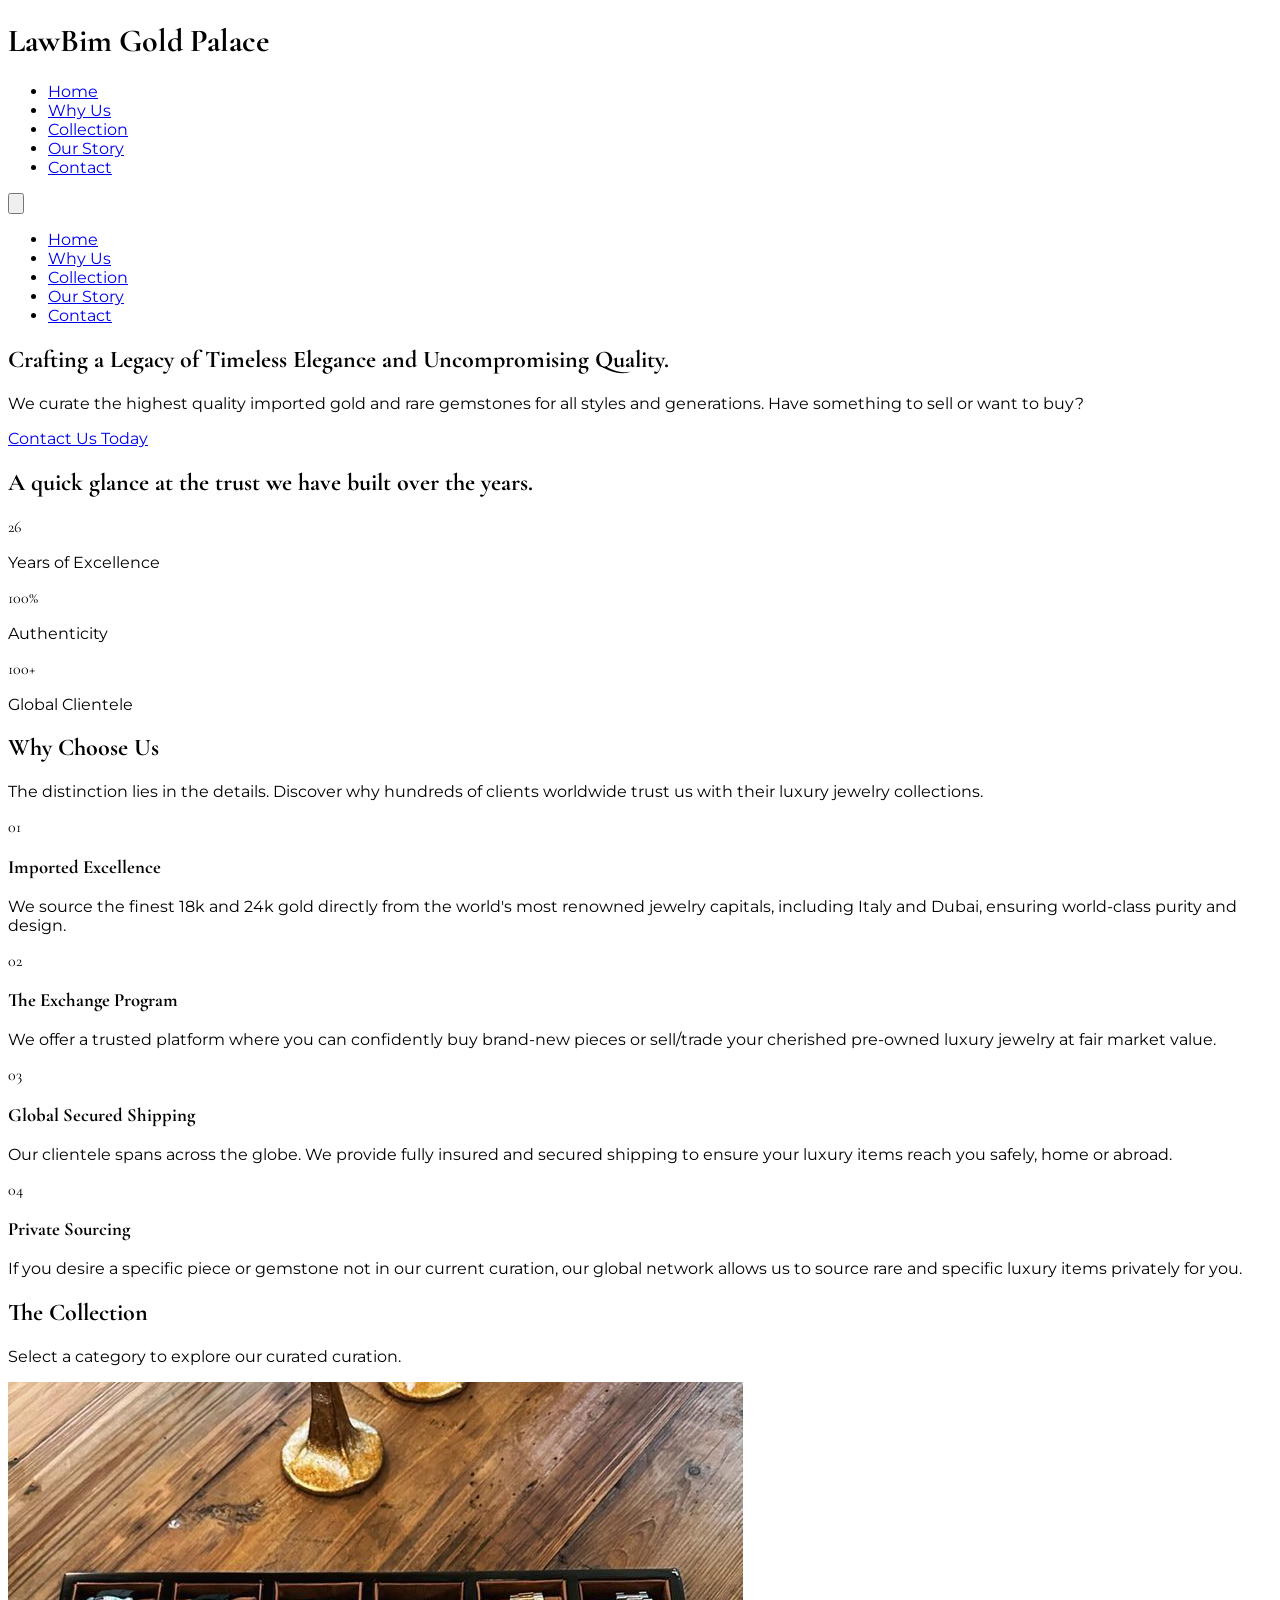
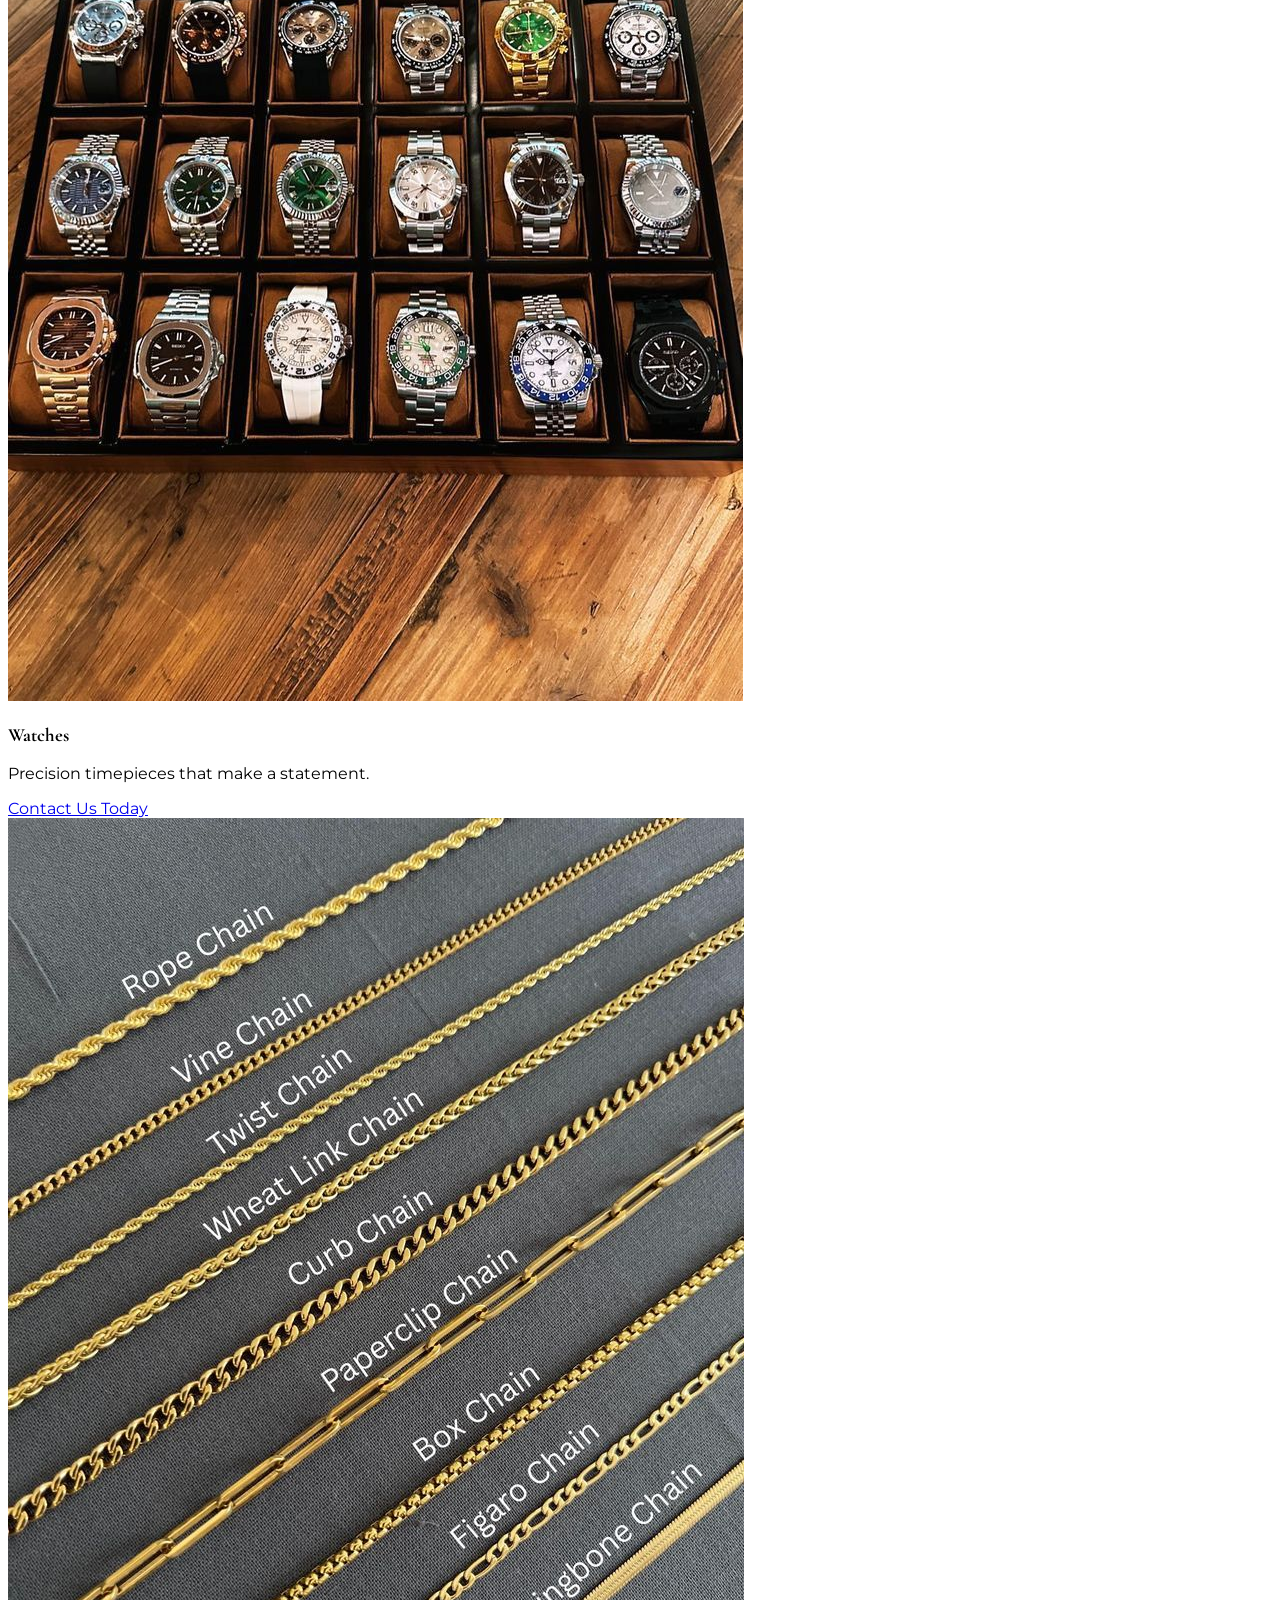
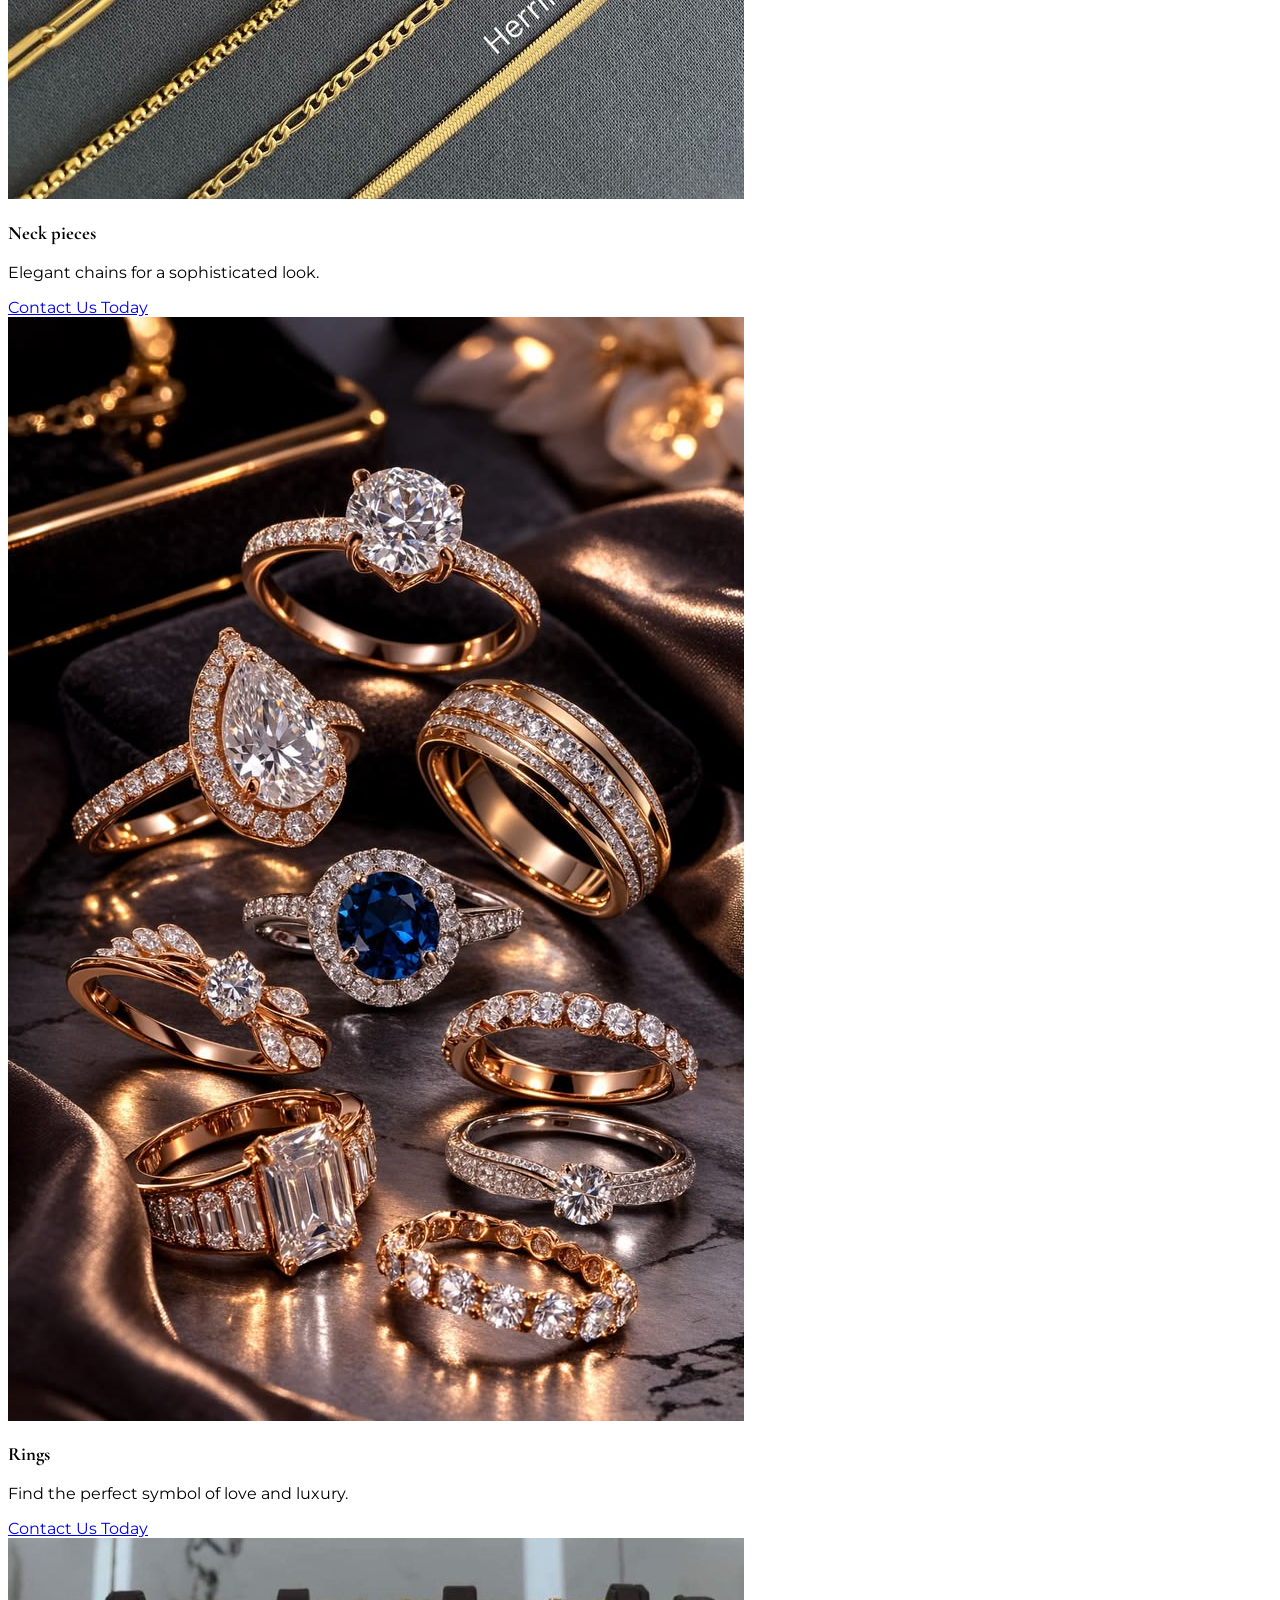
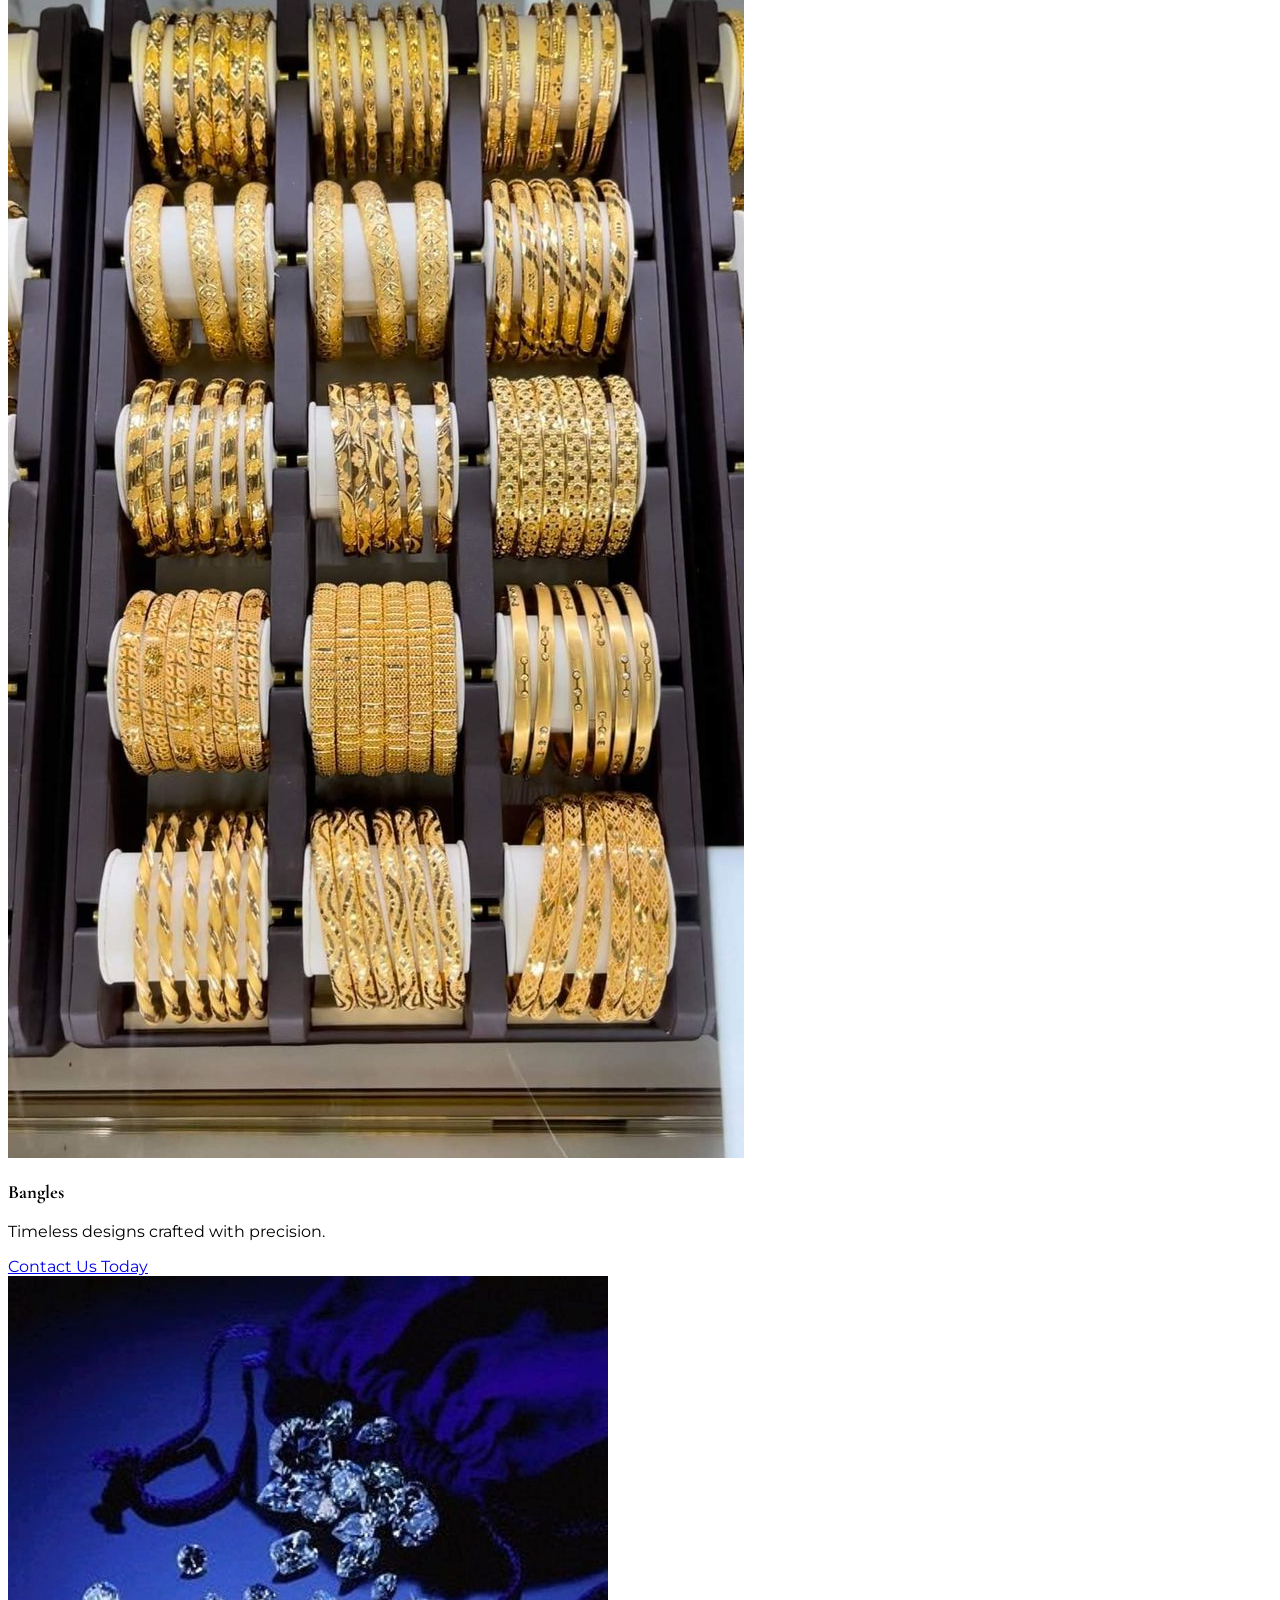
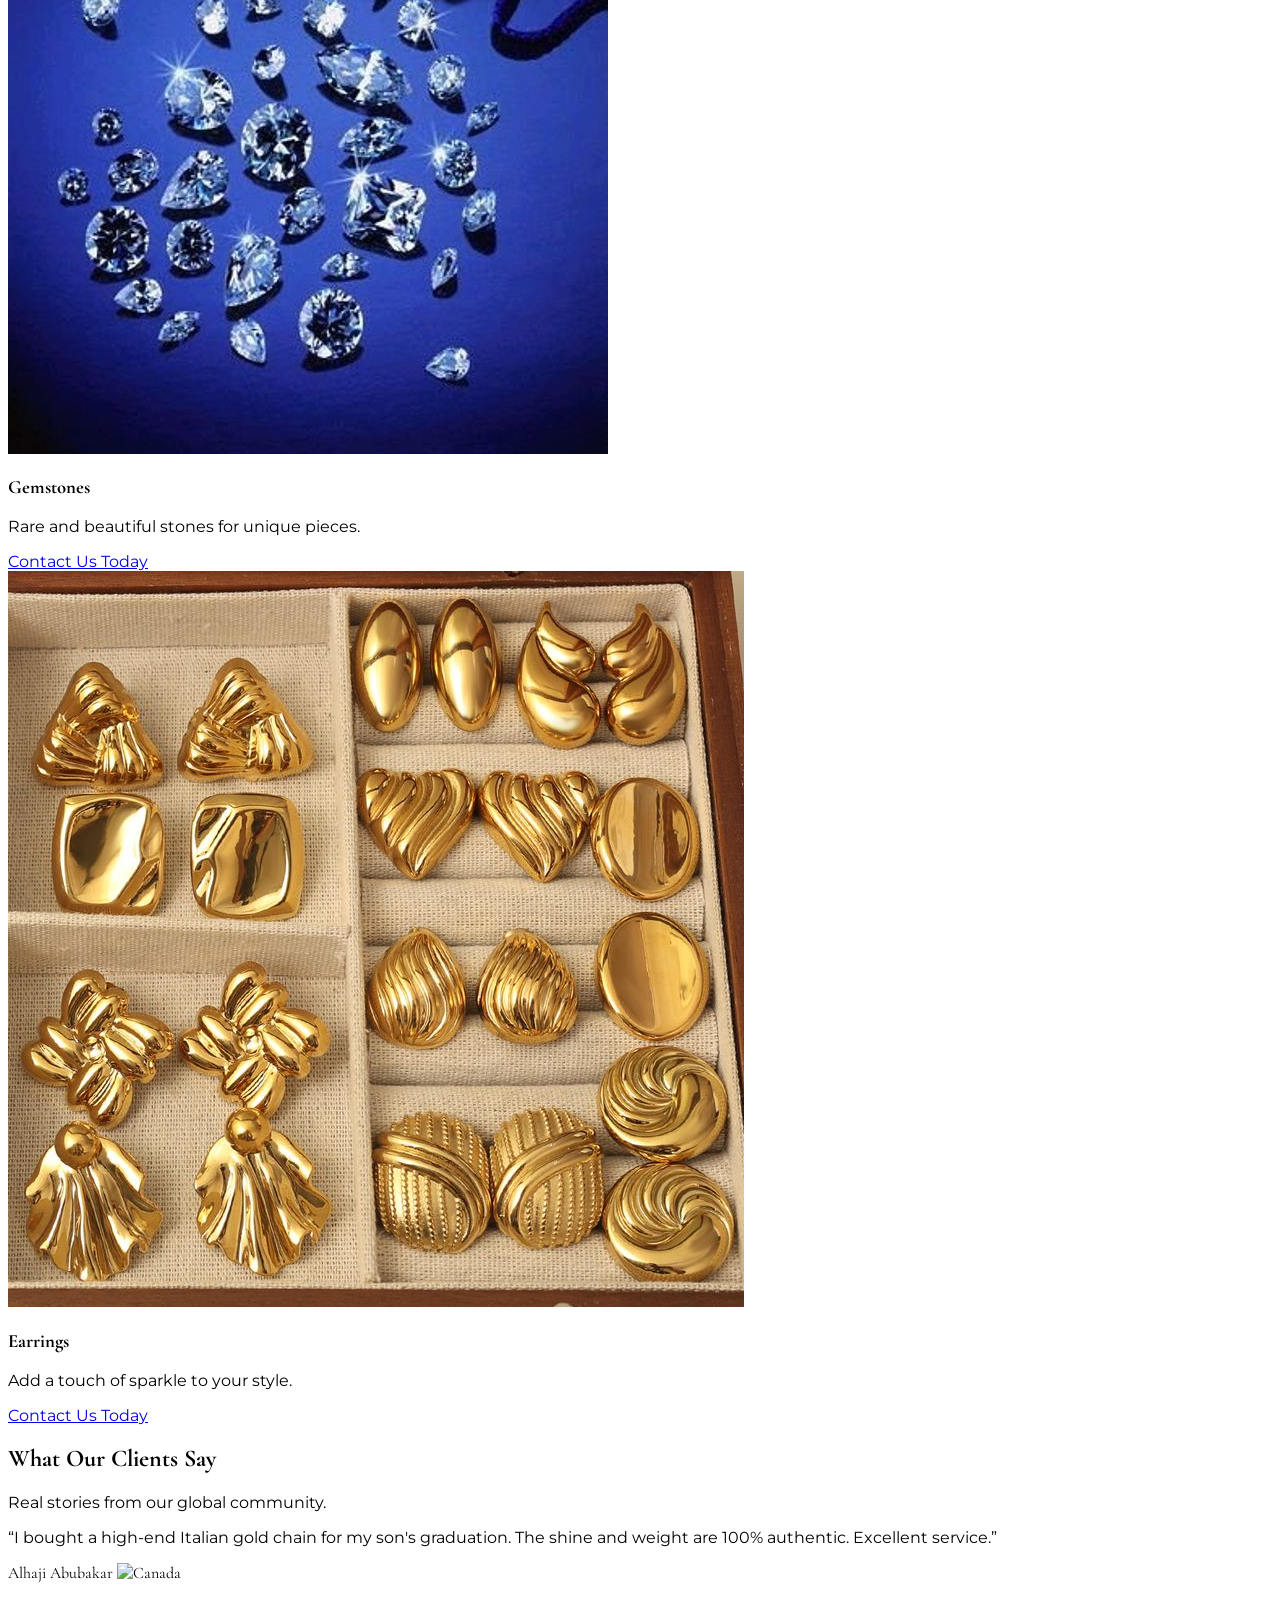
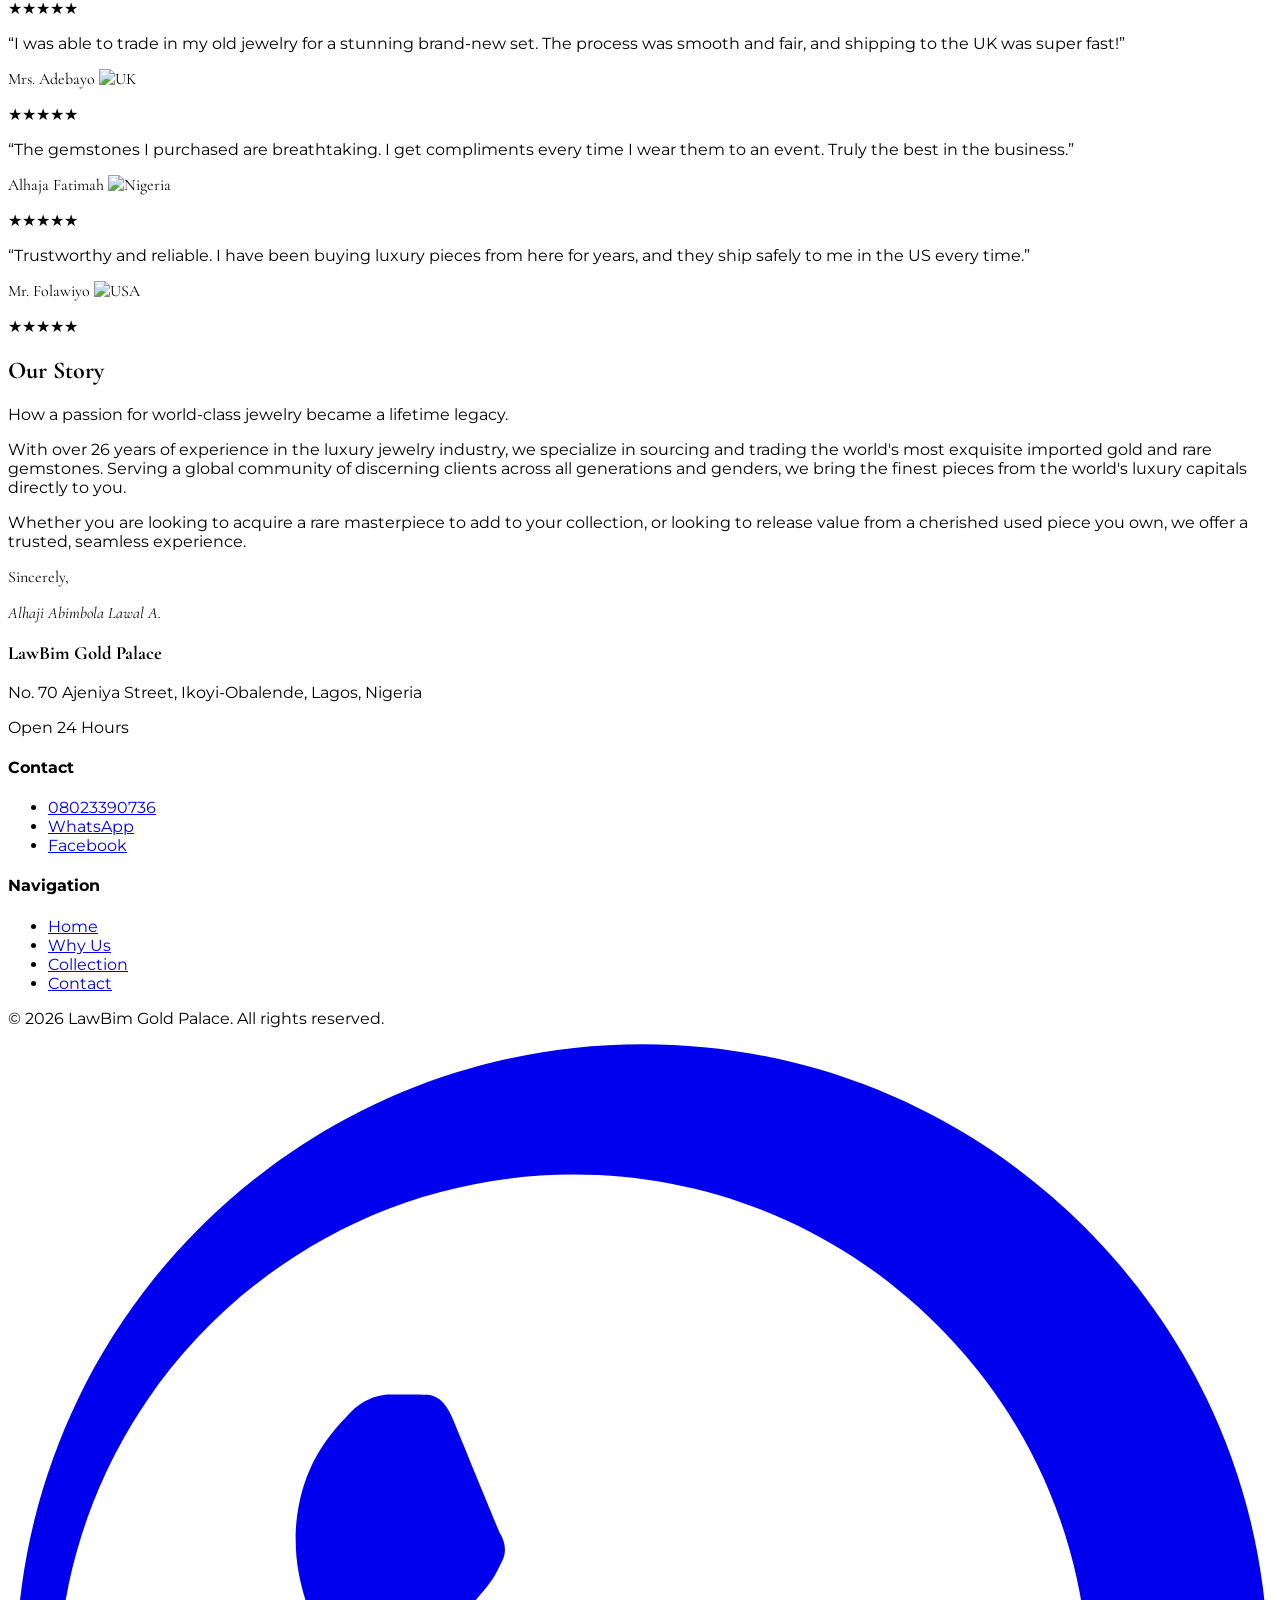
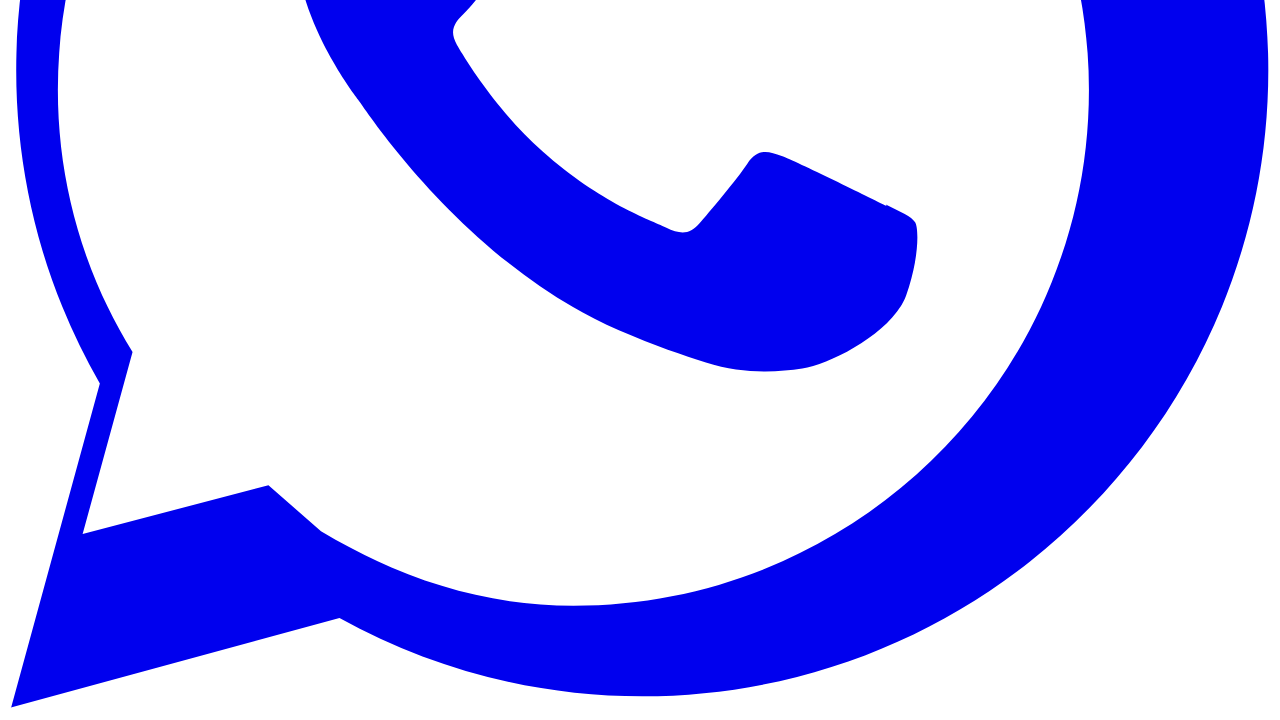
==== index.html @ e9ab157c "Launch version of LawBim Gold Palace" ====
<!DOCTYPE html>
<html lang="en" class="scroll-smooth">
<head>
    <meta charset="UTF-8">
    <meta name="viewport" content="width=device-width, initial-scale=1.0">
    <meta name="description" content="LawBim Gold Palace - Premium Luxury Jewelry. Sourcing and trading the world's most exquisite imported gold and rare gemstones.">
    <title>LawBim Gold Palace - Premium Jewelry</title>
    
    <!-- Tailwind CSS CDN -->
    <script src="https://cdn.tailwindcss.com"></script>
    
    <!-- Google Fonts -->
    <link rel="preconnect" href="https://fonts.googleapis.com">
    <link rel="preconnect" href="https://fonts.gstatic.com" crossorigin>
    <link href="https://fonts.googleapis.com/css2?family=Cormorant+Garamond:ital,wght@0,400;0,600;0,700;1,400&family=Montserrat:wght@300;400;600;700&display=swap" rel="stylesheet">
    
    <!-- Custom Tailwind Configuration -->
    <script>
        tailwind.config = {
            theme: {
                extend: {
                    colors: {
                        'luxury-gold': '#d4af37',
                        'luxury-gold-dark': '#b5942e',
                        'luxury-emerald': '#064e3b',
                        'luxury-obsidian': '#0a0a0a',
                        'luxury-cream': '#fdfbf7',
                        'luxury-charcoal': '#1a1a1a',
                    },
                    fontFamily: {
                        'heading': ['Cormorant Garamond', 'serif'],
                        'body': ['Montserrat', 'sans-serif'],
                    },
                }
            }
        }
    </script>
    
    <style>
        .font-heading { font-family: 'Cormorant Garamond', serif; }
        .font-body { font-family: 'Montserrat', sans-serif; }
        .signature {
            font-family: 'Cormorant Garamond', serif;
            font-style: italic;
        }
    </style>
    <link rel="stylesheet" href="index.css">
</head>
<body class="font-body bg-luxury-cream text-gray-900 overflow-x-hidden">

    <!-- Header -->
    <header id="main-header" class="fixed w-full top-0 z-50 bg-luxury-obsidian/90 backdrop-blur-md border-b border-luxury-gold/10 transition-all duration-300">
        <div class="max-width-7xl mx-auto px-6 py-4 flex justify-between items-center">
            <h1 class="font-heading text-2xl md:text-3xl font-bold text-luxury-gold tracking-wider">LawBim Gold Palace</h1>
            
            <nav class="hidden md:block">
                <ul class="flex gap-8 text-sm uppercase tracking-widest text-gray-300">
                    <li><a href="#hero" class="hover:text-luxury-gold transition-colors">Home</a></li>
                    <li><a href="#why-choose-us" class="hover:text-luxury-gold transition-colors">Why Us</a></li>
                    <li><a href="#categories" class="hover:text-luxury-gold transition-colors">Collection</a></li>
                    <li><a href="#story" class="hover:text-luxury-gold transition-colors">Our Story</a></li>
                    <li><a href="contact.html" class="hover:text-luxury-gold transition-colors">Contact</a></li>
                </ul>
            </nav>
            
            <!-- Mobile Menu Button -->
            <button id="mobile-menu-toggle" class="md:hidden text-white focus:outline-none">
                <svg class="w-6 h-6" fill="none" stroke="currentColor" viewBox="0 0 24 24"><path stroke-linecap="round" stroke-linejoin="round" stroke-width="2" d="M4 6h16M4 12h16M4 18h16"></path></svg>
            </button>
        </div>
        
        <!-- Mobile Navigation -->
        <nav id="mobile-nav" class="hidden md:hidden bg-luxury-obsidian border-b border-luxury-gold/10">
            <ul class="flex flex-col items-center gap-6 py-6 text-sm uppercase tracking-widest text-gray-300">
                <li><a href="#hero" class="hover:text-luxury-gold transition-colors">Home</a></li>
                <li><a href="#why-choose-us" class="hover:text-luxury-gold transition-colors">Why Us</a></li>
                <li><a href="#categories" class="hover:text-luxury-gold transition-colors">Collection</a></li>
                <li><a href="#story" class="hover:text-luxury-gold transition-colors">Our Story</a></li>
                <li><a href="contact.html" class="hover:text-luxury-gold transition-colors">Contact</a></li>
            </ul>
        </nav>
    </header>

    <main>
        <!-- SECTION 1 — HERO SECTION -->
        <section id="hero" class="relative h-screen flex items-center justify-center text-center px-6 overflow-hidden">
            <div class="absolute inset-0 bg-[url('images/heropicture2.jpg')] bg-cover bg-center"></div>
            <div class="absolute inset-0 bg-black/50"></div>
            
            <div class="relative z-10 max-w-4xl mx-auto">
                <h2 class="font-heading text-3xl md:text-4xl lg:text-5xl font-bold text-white mb-6 leading-tight">
                    Crafting a Legacy of Timeless Elegance and Uncompromising Quality.
                </h2>
                <p class="text-lg text-gray-300 mb-8 font-light max-w-2xl mx-auto">
                    We curate the highest quality imported gold and rare gemstones for all styles and generations. Have something to sell or want to buy?
                </p>
                <a href="contact.html" class="inline-block bg-luxury-gold hover:bg-luxury-gold-dark text-black font-semibold uppercase tracking-widest text-sm px-8 py-4 rounded-lg transition-all duration-300 transform hover:-translate-y-1 hover:shadow-lg hover:shadow-luxury-gold/20">
                    Contact Us Today
                </a>
            </div>
        </section>

        <!-- SECTION 2 — VALUE / TRUST SECTION -->
        <section class="py-16 px-6 bg-luxury-cream">
            <div class="max-width-5xl mx-auto bg-luxury-charcoal text-white p-12 rounded-lg shadow-xl">
                <div class="text-center mb-12">
                    <h2 class="font-heading text-2xl md:text-3xl font-bold text-luxury-gold">A quick glance at the trust we have built over the years.</h2>
                </div>
                
                <div class="grid grid-cols-1 md:grid-cols-3 gap-12 text-center">
                    <div>
                        <p class="font-heading text-5xl md:text-6xl font-bold text-luxury-gold mb-2">26</p>
                        <p class="text-sm uppercase tracking-widest text-gray-400">Years of Excellence</p>
                    </div>
                    <div>
                        <p class="font-heading text-5xl md:text-6xl font-bold text-luxury-gold mb-2">100%</p>
                        <p class="text-sm uppercase tracking-widest text-gray-400">Authenticity</p>
                    </div>
                    <div>
                        <p class="font-heading text-5xl md:text-6xl font-bold text-luxury-gold mb-2">100+</p>
                        <p class="text-sm uppercase tracking-widest text-gray-400">Global Clientele</p>
                    </div>
                </div>
            </div>
        </section>

        <!-- SECTION 3 — WHY CHOOSE US -->
        <section id="why-choose-us" class="py-24 px-6 bg-luxury-cream">
            <div class="max-width-7xl mx-auto">
                <div class="text-center mb-16">
                    <h2 class="font-heading text-4xl md:text-5xl font-bold text-luxury-obsidian mb-4">Why Choose Us</h2>
                    <p class="text-gray-600 max-w-2xl mx-auto font-light">
                        The distinction lies in the details. Discover why hundreds of clients worldwide trust us with their luxury jewelry collections.
                    </p>
                </div>
                
                <div class="grid grid-cols-1 md:grid-cols-2 lg:grid-cols-4 gap-8">
                    <!-- Card 1 -->
                    <div class="bg-white p-8 border border-gray-100 hover:border-luxury-gold/30 transition-all duration-300 group">
                        <div class="font-heading text-4xl font-bold text-luxury-gold/40 mb-4 group-hover:text-luxury-gold transition-colors">01</div>
                        <h3 class="font-heading text-xl font-bold mb-3 text-luxury-obsidian">Imported Excellence</h3>
                        <p class="text-sm text-gray-600 leading-relaxed font-light">
                            We source the finest 18k and 24k gold directly from the world's most renowned jewelry capitals, including Italy and Dubai, ensuring world-class purity and design.
                        </p>
                    </div>
                    
                    <!-- Card 2 -->
                    <div class="bg-white p-8 border border-gray-100 hover:border-luxury-gold/30 transition-all duration-300 group">
                        <div class="font-heading text-4xl font-bold text-luxury-gold/40 mb-4 group-hover:text-luxury-gold transition-colors">02</div>
                        <h3 class="font-heading text-xl font-bold mb-3 text-luxury-obsidian">The Exchange Program</h3>
                        <p class="text-sm text-gray-600 leading-relaxed font-light">
                            We offer a trusted platform where you can confidently buy brand-new pieces or sell/trade your cherished pre-owned luxury jewelry at fair market value.
                        </p>
                    </div>
                    
                    <!-- Card 3 -->
                    <div class="bg-white p-8 border border-gray-100 hover:border-luxury-gold/30 transition-all duration-300 group">
                        <div class="font-heading text-4xl font-bold text-luxury-gold/40 mb-4 group-hover:text-luxury-gold transition-colors">03</div>
                        <h3 class="font-heading text-xl font-bold mb-3 text-luxury-obsidian">Global Secured Shipping</h3>
                        <p class="text-sm text-gray-600 leading-relaxed font-light">
                            Our clientele spans across the globe. We provide fully insured and secured shipping to ensure your luxury items reach you safely, home or abroad.
                        </p>
                    </div>
                    
                    <!-- Card 4 -->
                    <div class="bg-white p-8 border border-gray-100 hover:border-luxury-gold/30 transition-all duration-300 group">
                        <div class="font-heading text-4xl font-bold text-luxury-gold/40 mb-4 group-hover:text-luxury-gold transition-colors">04</div>
                        <h3 class="font-heading text-xl font-bold mb-3 text-luxury-obsidian">Private Sourcing</h3>
                        <p class="text-sm text-gray-600 leading-relaxed font-light">
                            If you desire a specific piece or gemstone not in our current curation, our global network allows us to source rare and specific luxury items privately for you.
                        </p>
                    </div>
                </div>
            </div>
        </section>

        <!-- SECTION 4 — CATEGORY SHOWCASE -->
        <section id="categories" class="py-24 px-6 bg-white">
            <div class="max-width-7xl mx-auto">
                <div class="text-center mb-16">
                    <h2 class="font-heading text-4xl md:text-5xl font-bold text-luxury-obsidian mb-4">The Collection</h2>
                    <p class="text-gray-600 max-w-2xl mx-auto font-light">Select a category to explore our curated curation.</p>
                </div>
                
                <div class="grid grid-cols-1 md:grid-cols-2 lg:grid-cols-3 gap-8">
                    <!-- Watches -->
                    <!-- Added rounded-lg to container -->
                    <div class="relative group overflow-hidden h-[400px] rounded-lg">
                        <!-- Added group-hover:blur-[2px] to image -->
                        <img src="images/watches.jpg" alt="Luxury Watches" class="w-full h-full object-cover transition-all duration-700 group-hover:scale-110 group-hover:blur-[2px]">
                        <div class="absolute inset-0 bg-black/15 md:bg-black/15 md:group-hover:bg-black/60 transition-all duration-500 flex flex-col justify-end p-8">
                            <div class="transform translate-y-0 md:translate-y-20 md:group-hover:translate-y-0 transition-transform duration-500">
                                <h3 class="font-heading text-2xl font-bold text-white mb-2">Watches</h3>
                                <p class="text-sm text-gray-300 opacity-100 md:opacity-0 md:group-hover:opacity-100 transition-opacity duration-500 mb-4 font-light">Precision timepieces that make a statement.</p>
                                <a href="contact.html" class="text-luxury-gold uppercase tracking-widest text-xs font-semibold opacity-100 md:opacity-0 md:group-hover:opacity-100 transition-opacity duration-500 hover:text-white">Contact Us Today</a>
                            </div>
                        </div>
                    </div>
                    
                    <!-- Neck pieces -->
                    <div class="relative group overflow-hidden h-[400px] rounded-lg">
                        <img src="images/chains.jpg" alt="Neck pieces" class="w-full h-full object-cover transition-all duration-700 group-hover:scale-110 group-hover:blur-[2px]">
                        <div class="absolute inset-0 bg-black/15 md:bg-black/15 md:group-hover:bg-black/60 transition-all duration-500 flex flex-col justify-end p-8">
                            <div class="transform translate-y-0 md:translate-y-20 md:group-hover:translate-y-0 transition-transform duration-500">
                                <h3 class="font-heading text-2xl font-bold text-white mb-2">Neck pieces</h3>
                                <p class="text-sm text-gray-300 opacity-100 md:opacity-0 md:group-hover:opacity-100 transition-opacity duration-500 mb-4 font-light">Elegant chains for a sophisticated look.</p>
                                <a href="contact.html" class="text-luxury-gold uppercase tracking-widest text-xs font-semibold opacity-100 md:opacity-0 md:group-hover:opacity-100 transition-opacity duration-500 hover:text-white">Contact Us Today</a>
                            </div>
                        </div>
                    </div>
                    
                    <!-- Rings -->
                    <div class="relative group overflow-hidden h-[400px] rounded-lg">
                        <img src="images/rings.jpg" alt="Luxury Rings" class="w-full h-full object-cover transition-all duration-700 group-hover:scale-110 group-hover:blur-[2px]">
                        <div class="absolute inset-0 bg-black/15 md:bg-black/15 md:group-hover:bg-black/60 transition-all duration-500 flex flex-col justify-end p-8">
                            <div class="transform translate-y-0 md:translate-y-20 md:group-hover:translate-y-0 transition-transform duration-500">
                                <h3 class="font-heading text-2xl font-bold text-white mb-2">Rings</h3>
                                <p class="text-sm text-gray-300 opacity-100 md:opacity-0 md:group-hover:opacity-100 transition-opacity duration-500 mb-4 font-light">Find the perfect symbol of love and luxury.</p>
                                <a href="contact.html" class="text-luxury-gold uppercase tracking-widest text-xs font-semibold opacity-100 md:opacity-0 md:group-hover:opacity-100 transition-opacity duration-500 hover:text-white">Contact Us Today</a>
                            </div>
                        </div>
                    </div>
                    
                    <!-- Bangles -->
                    <div class="relative group overflow-hidden h-[400px] rounded-lg">
                        <img src="images/bangles.jpg" alt="Gold Bangles" class="w-full h-full object-cover transition-all duration-700 group-hover:scale-110 group-hover:blur-[2px]">
                        <div class="absolute inset-0 bg-black/15 md:bg-black/15 md:group-hover:bg-black/60 transition-all duration-500 flex flex-col justify-end p-8">
                            <div class="transform translate-y-0 md:translate-y-20 md:group-hover:translate-y-0 transition-transform duration-500">
                                <h3 class="font-heading text-2xl font-bold text-white mb-2">Bangles</h3>
                                <p class="text-sm text-gray-300 opacity-100 md:opacity-0 md:group-hover:opacity-100 transition-opacity duration-500 mb-4 font-light">Timeless designs crafted with precision.</p>
                                <a href="contact.html" class="text-luxury-gold uppercase tracking-widest text-xs font-semibold opacity-100 md:opacity-0 md:group-hover:opacity-100 transition-opacity duration-500 hover:text-white">Contact Us Today</a>
                            </div>
                        </div>
                    </div>
                    
                    <!-- Gemstones -->
                    <div class="relative group overflow-hidden h-[400px] rounded-lg">
                        <img src="images/gemstone.jpg" alt="Rare Gemstones" class="w-full h-full object-cover transition-all duration-700 group-hover:scale-110 group-hover:blur-[2px]">
                        <div class="absolute inset-0 bg-black/15 md:bg-black/15 md:group-hover:bg-black/60 transition-all duration-500 flex flex-col justify-end p-8">
                            <div class="transform translate-y-0 md:translate-y-20 md:group-hover:translate-y-0 transition-transform duration-500">
                                <h3 class="font-heading text-2xl font-bold text-white mb-2">Gemstones</h3>
                                <p class="text-sm text-gray-300 opacity-100 md:opacity-0 md:group-hover:opacity-100 transition-opacity duration-500 mb-4 font-light">Rare and beautiful stones for unique pieces.</p>
                                <a href="contact.html" class="text-luxury-gold uppercase tracking-widest text-xs font-semibold opacity-100 md:opacity-0 md:group-hover:opacity-100 transition-opacity duration-500 hover:text-white">Contact Us Today</a>
                            </div>
                        </div>
                    </div>
                    
                    <!-- Earrings -->
                    <div class="relative group overflow-hidden h-[400px] rounded-lg">
                        <img src="images/earrings.jpg" alt="Gold Earrings" class="w-full h-full object-cover transition-all duration-700 group-hover:scale-110 group-hover:blur-[2px]">
                        <div class="absolute inset-0 bg-black/15 md:bg-black/15 md:group-hover:bg-black/60 transition-all duration-500 flex flex-col justify-end p-8">
                            <div class="transform translate-y-0 md:translate-y-20 md:group-hover:translate-y-0 transition-transform duration-500">
                                <h3 class="font-heading text-2xl font-bold text-white mb-2">Earrings</h3>
                                <p class="text-sm text-gray-300 opacity-100 md:opacity-0 md:group-hover:opacity-100 transition-opacity duration-500 mb-4 font-light">Add a touch of sparkle to your style.</p>
                                <a href="contact.html" class="text-luxury-gold uppercase tracking-widest text-xs font-semibold opacity-100 md:opacity-0 md:group-hover:opacity-100 transition-opacity duration-500 hover:text-white">Contact Us Today</a>
                            </div>
                        </div>
                    </div>
                </div>
            </div>
        </section>

        <!-- SECTION 5 — TESTIMONIALS -->
        <section class="py-24 px-6 bg-luxury-cream">
            <div class="max-width-7xl mx-auto">
                <div class="text-center mb-16">
                    <h2 class="font-heading text-4xl md:text-5xl font-bold text-luxury-obsidian mb-4">What Our Clients Say</h2>
                    <p class="text-gray-600 max-w-2xl mx-auto font-light">Real stories from our global community.</p>
                </div>
                
                <div class="grid grid-cols-1 md:grid-cols-2 gap-8">
                    <!-- Testimonial 1 -->
                    <div class="bg-white p-8 border border-gray-100 shadow-sm flex flex-col h-full">
                        <p class="text-gray-600 italic mb-6 font-light">“I bought a high-end Italian gold chain for my son's graduation. The shine and weight are 100% authentic. Excellent service.”</p>
                        <div class="flex flex-col md:flex-row md:items-center md:justify-between gap-2 mt-auto">
                            <p class="font-heading text-lg font-bold text-luxury-obsidian flex items-center gap-2">
                                Alhaji Abubakar <img src="https://flagcdn.com/w40/ca.png" alt="Canada" class="w-5 h-auto">
                            </p>
                            <div class="text-luxury-gold">★★★★★</div>
                        </div>
                    </div>
                    
                    <!-- Testimonial 2 -->
                    <div class="bg-white p-8 border border-gray-100 shadow-sm flex flex-col h-full">
                        <p class="text-gray-600 italic mb-6 font-light">“I was able to trade in my old jewelry for a stunning brand-new set. The process was smooth and fair, and shipping to the UK was super fast!”</p>
                        <div class="flex flex-col md:flex-row md:items-center md:justify-between gap-2 mt-auto">
                            <p class="font-heading text-lg font-bold text-luxury-obsidian flex items-center gap-2">
                                Mrs. Adebayo <img src="https://flagcdn.com/w40/gb.png" alt="UK" class="w-5 h-auto">
                            </p>
                            <div class="text-luxury-gold">★★★★★</div>
                        </div>
                    </div>
                    
                    <!-- Testimonial 3 -->
                    <div class="bg-white p-8 border border-gray-100 shadow-sm flex flex-col h-full">
                        <p class="text-gray-600 italic mb-6 font-light">“The gemstones I purchased are breathtaking. I get compliments every time I wear them to an event. Truly the best in the business.”</p>
                        <div class="flex flex-col md:flex-row md:items-center md:justify-between gap-2 mt-auto">
                            <p class="font-heading text-lg font-bold text-luxury-obsidian flex items-center gap-2">
                                Alhaja Fatimah <img src="https://flagcdn.com/w40/ng.png" alt="Nigeria" class="w-5 h-auto">
                            </p>
                            <div class="text-luxury-gold">★★★★★</div>
                        </div>
                    </div>
                    
                    <!-- Testimonial 4 -->
                    <div class="bg-white p-8 border border-gray-100 shadow-sm flex flex-col h-full">
                        <p class="text-gray-600 italic mb-6 font-light">“Trustworthy and reliable. I have been buying luxury pieces from here for years, and they ship safely to me in the US every time.”</p>
                        <div class="flex flex-col md:flex-row md:items-center md:justify-between gap-2 mt-auto">
                            <p class="font-heading text-lg font-bold text-luxury-obsidian flex items-center gap-2">
                                Mr. Folawiyo <img src="https://flagcdn.com/w40/us.png" alt="USA" class="w-5 h-auto">
                            </p>
                            <div class="text-luxury-gold">★★★★★</div>
                        </div>
                    </div>
                </div>
            </div>
        </section>

        <!-- SECTION 6 — OUR STORY -->
        <section id="story" class="py-24 px-6 bg-white">
            <div class="max-width-4xl mx-auto text-center">
                <h2 class="font-heading text-4xl md:text-5xl font-bold text-luxury-obsidian mb-6">Our Story</h2>
                <p class="text-sm uppercase tracking-widest text-luxury-gold mb-8">How a passion for world-class jewelry became a lifetime legacy.</p>
                
                <div class="text-gray-600 leading-relaxed font-light space-y-6 text-left md:text-center max-w-3xl mx-auto">
                    <p>With over 26 years of experience in the luxury jewelry industry, we specialize in sourcing and trading the world's most exquisite imported gold and rare gemstones. Serving a global community of discerning clients across all generations and genders, we bring the finest pieces from the world's luxury capitals directly to you.</p>
                    <p>Whether you are looking to acquire a rare masterpiece to add to your collection, or looking to release value from a cherished used piece you own, we offer a trusted, seamless experience.</p>
                </div>
                
                <div class="mt-12">
                    <p class="font-heading text-2xl italic text-luxury-obsidian mb-1">Sincerely,</p>
                    <p class="font-heading text-3xl font-bold text-luxury-gold signature">Alhaji Abimbola Lawal A.</p>
                </div>
            </div>
        </section>
    </main>

    <!-- FOOTER -->
    <footer class="bg-luxury-obsidian text-gray-400 py-16 px-6 border-t border-luxury-gold/10">
        <div class="max-width-7xl mx-auto grid grid-cols-1 md:grid-cols-4 gap-12">
            <!-- Brand -->
            <div class="md:col-span-2">
                <h3 class="font-heading text-2xl font-bold text-luxury-gold mb-4">LawBim Gold Palace</h3>
                <p class="text-sm font-light leading-relaxed max-w-md">No. 70 Ajeniya Street, Ikoyi-Obalende, Lagos, Nigeria</p>
                <p class="text-sm font-light mt-2">Open 24 Hours</p>
            </div>
            
            <!-- Quick Links -->
            <div>
                <h4 class="text-sm uppercase tracking-widest text-white font-semibold mb-4">Contact</h4>
                <ul class="text-sm space-y-2 font-light">
                    <li><a href="tel:+2348023390736" class="hover:text-luxury-gold transition-colors">08023390736</a></li>
                    <li><a href="https://wa.me/2348023390736" class="hover:text-luxury-gold transition-colors">WhatsApp</a></li>
                    <li><a href="https://www.facebook.com/abimbola.lawal.1654" target="_blank" class="hover:text-luxury-gold transition-colors">Facebook</a></li>
                </ul>
            </div>
            
            <!-- Hours -->
            <div>
                <h4 class="text-sm uppercase tracking-widest text-white font-semibold mb-4">Navigation</h4>
                <ul class="text-sm space-y-2 font-light">
                    <li><a href="#hero" class="hover:text-luxury-gold transition-colors">Home</a></li>
                    <li><a href="#why-choose-us" class="hover:text-luxury-gold transition-colors">Why Us</a></li>
                    <li><a href="#categories" class="hover:text-luxury-gold transition-colors">Collection</a></li>
                    <li><a href="contact.html" class="hover:text-luxury-gold transition-colors">Contact</a></li>
                </ul>
            </div>
        </div>
        
        <div class="max-width-7xl mx-auto mt-16 pt-8 border-t border-gray-800 text-center text-xs font-light">
            <p>&copy; 2026 LawBim Gold Palace. All rights reserved.</p>
        </div>
    </footer>

    <!-- Floating WhatsApp Button -->
    <a href="https://wa.me/2348023390736?text=Hello%20LawBim%20Gold%20Palace,%20I%20would%20like%20to%20make%20an%20inquiry%20about%20your%20luxury%20jewelry%20collection." class="fixed bottom-6 right-6 bg-emerald-600 text-white p-4 rounded-full shadow-lg hover:bg-emerald-700 transition-all duration-300 z-50 transform hover:scale-110" target="_blank" aria-label="Chat on WhatsApp">
        <svg class="w-6 h-6" fill="currentColor" viewBox="0 0 24 24"><path d="M.057 24l1.687-6.163c-1.041-1.804-1.588-3.849-1.588-5.946 0-6.556 5.332-11.888 11.888-11.888 3.176 0 6.163 1.236 8.406 3.481s3.48 5.23 3.48 8.407c0 6.556-5.332 11.888-11.888 11.888-2.016 0-3.991-.512-5.748-1.488l-6.239 1.701zm5.886-3.354c1.554.924 3.111 1.411 4.793 1.411 5.397 0 9.788-4.392 9.788-9.789 0-2.613-1.018-5.071-2.868-6.92s-4.307-2.869-6.92-2.869c-5.398 0-9.789 4.391-9.789 9.789 0 1.765.49 3.475 1.418 4.972l-.948 3.454 3.528-.924zm10.741-6.177c-.291-.146-1.727-.853-1.993-.95-.266-.096-.46-.146-.653.146-.193.291-.747.95-.916 1.141-.169.193-.338.217-.63.072-.291-.146-1.231-.454-2.345-1.448-.867-.773-1.452-1.728-1.622-2.02-.169-.291-.018-.449.128-.593.132-.131.291-.339.437-.509.146-.169.193-.291.291-.485.097-.194.049-.364-.025-.509-.072-.146-.653-1.574-.894-2.157-.234-.569-.47-.49-.653-.5h-.557c-.193 0-.509.073-.774.364-.266.291-1.015.992-1.015 2.422 0 1.431 1.039 2.813 1.185 3.007.146.193 2.044 3.12 4.951 4.377.692.299 1.232.478 1.652.612.696.22 1.329.19 1.83.115.558-.083 1.727-.706 1.972-1.387.244-.682.244-1.266.171-1.388-.073-.122-.266-.194-.557-.341z"/></svg>
    </a>

    <script src="index.js"></script>
</body>
</html>
---- index.css ----
/* Custom styles and animations for LawBim Gold Palace */

/* Smooth transitions for interactive elements */
.transition-all {
    transition-property: all;
    transition-timing-function: cubic-bezier(0.4, 0, 0.2, 1);
    transition-duration: 300ms;
}

/* Custom scrollbar for a more premium feel */
::-webkit-scrollbar {
    width: 8px;
}

::-webkit-scrollbar-track {
    background: #0a0a0a;
}

::-webkit-scrollbar-thumb {
    background: #d4af37;
    border-radius: 4px;
}

::-webkit-scrollbar-thumb:hover {
    background: #b5942e;
}
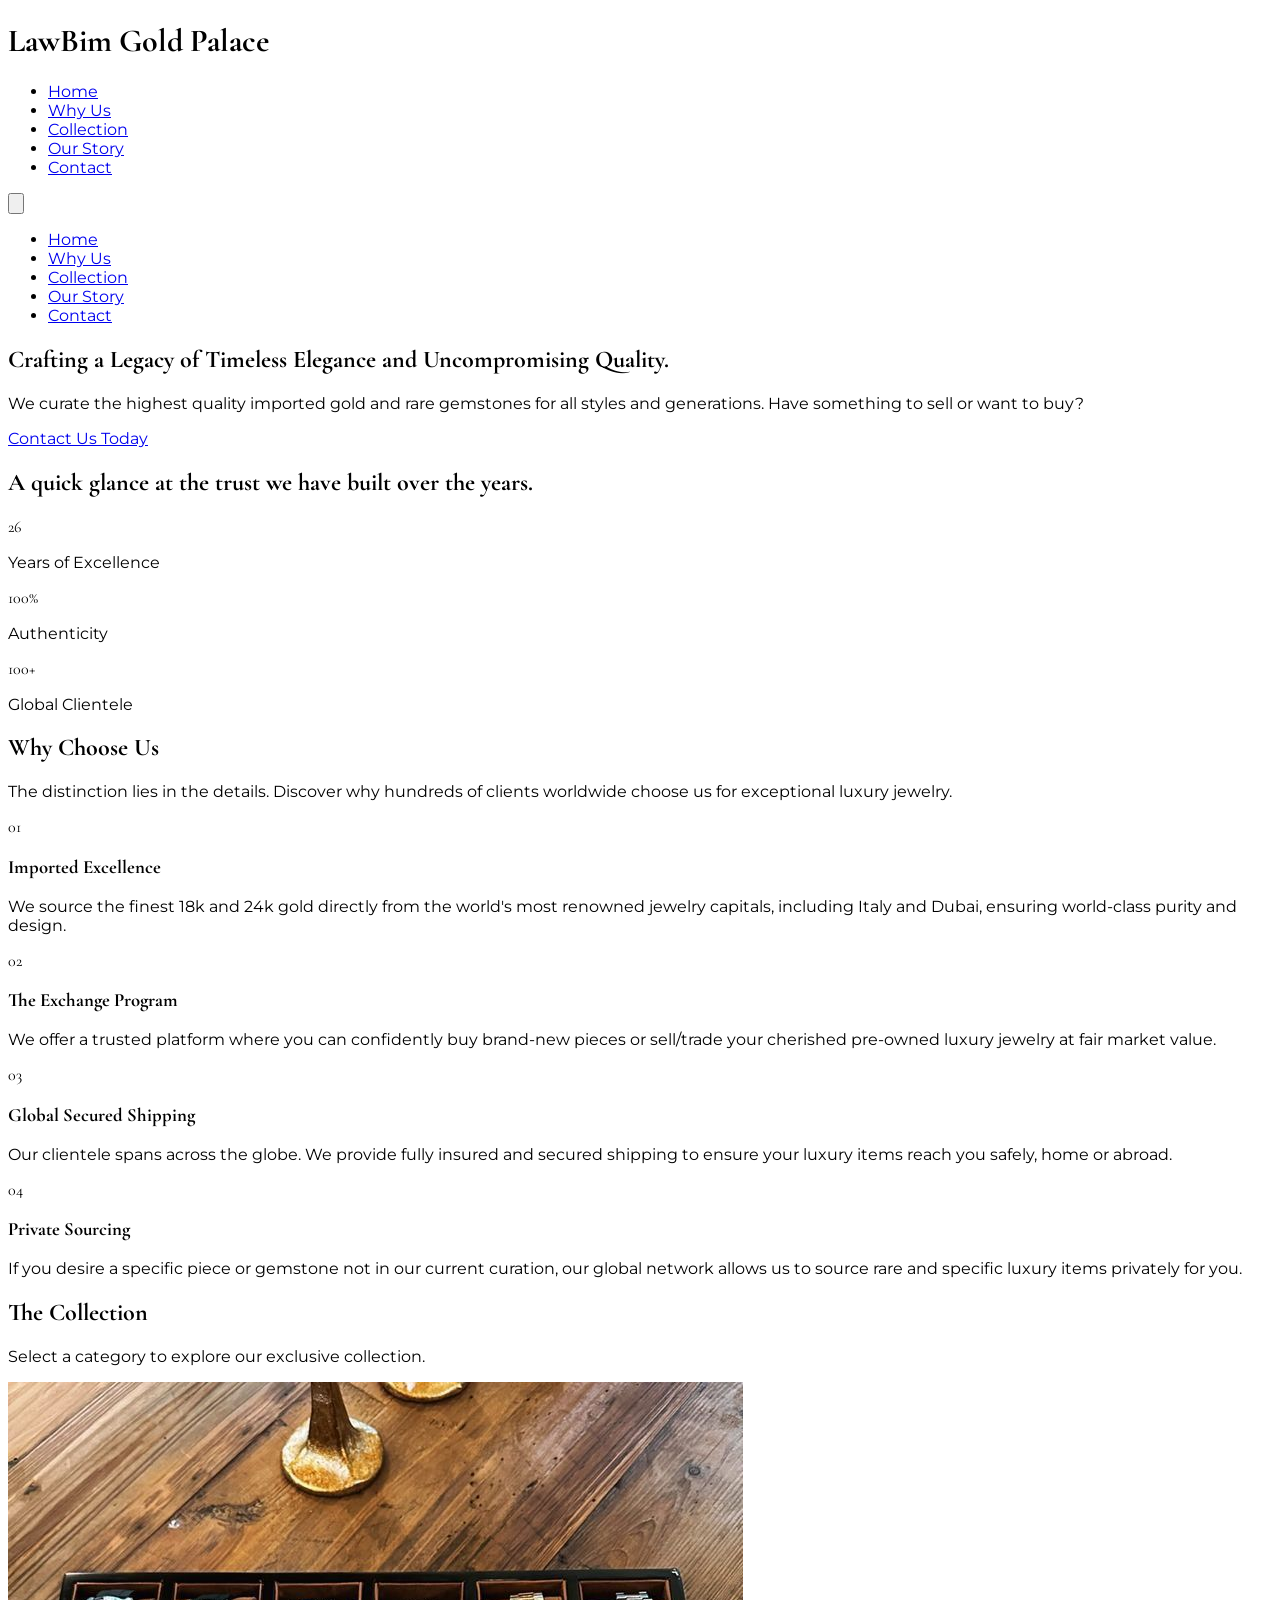
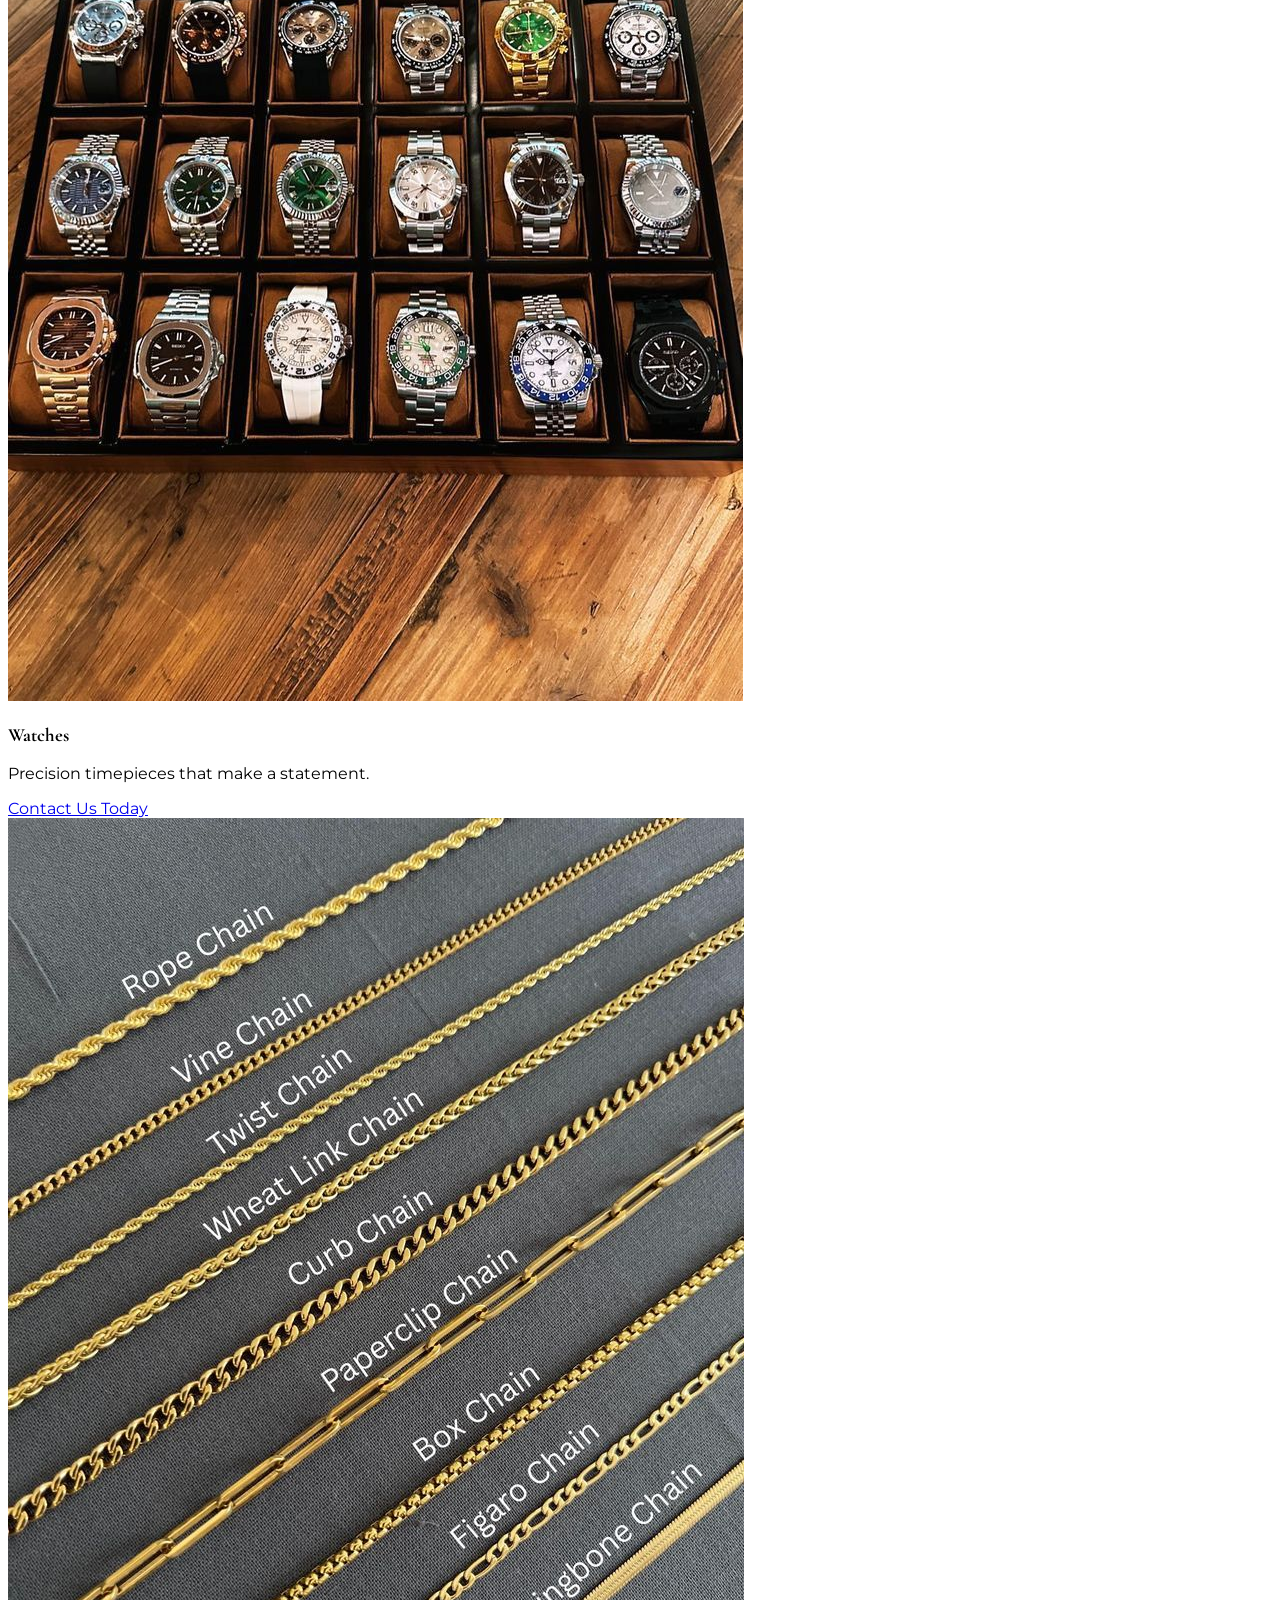
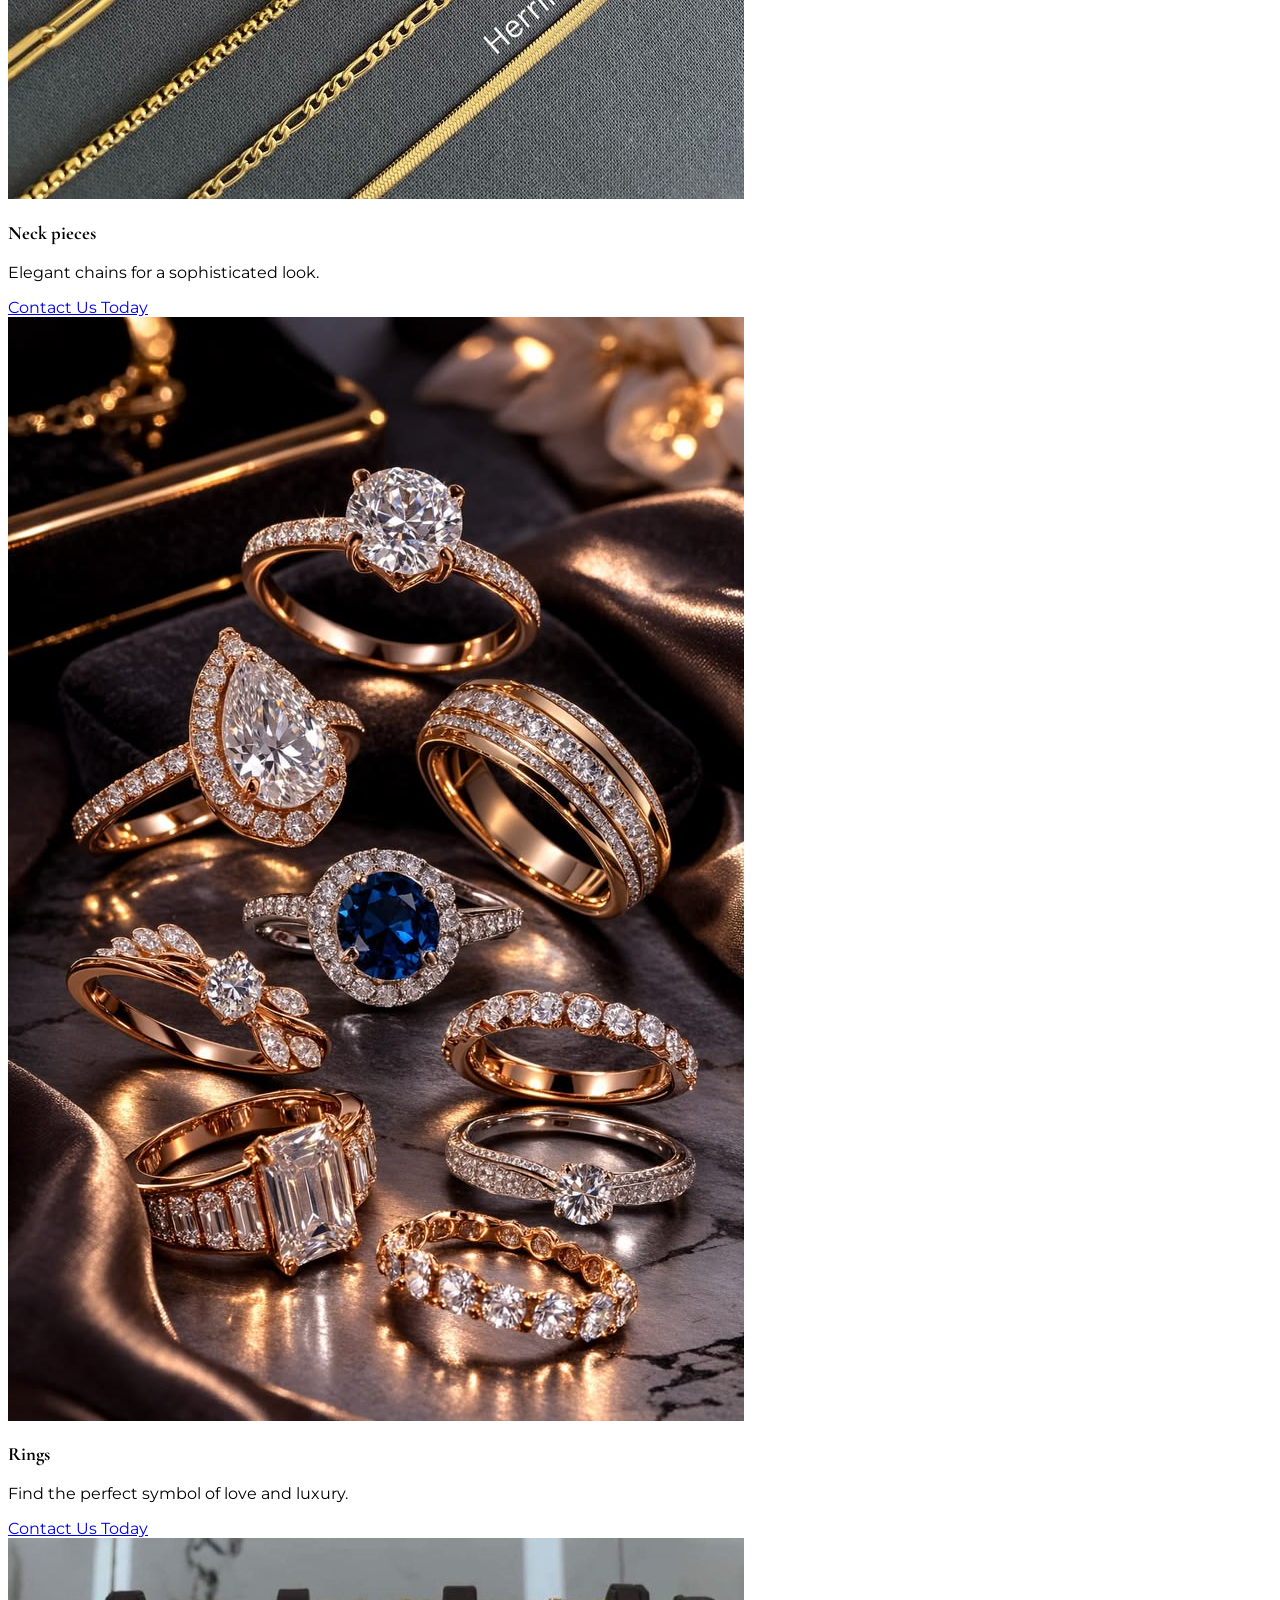
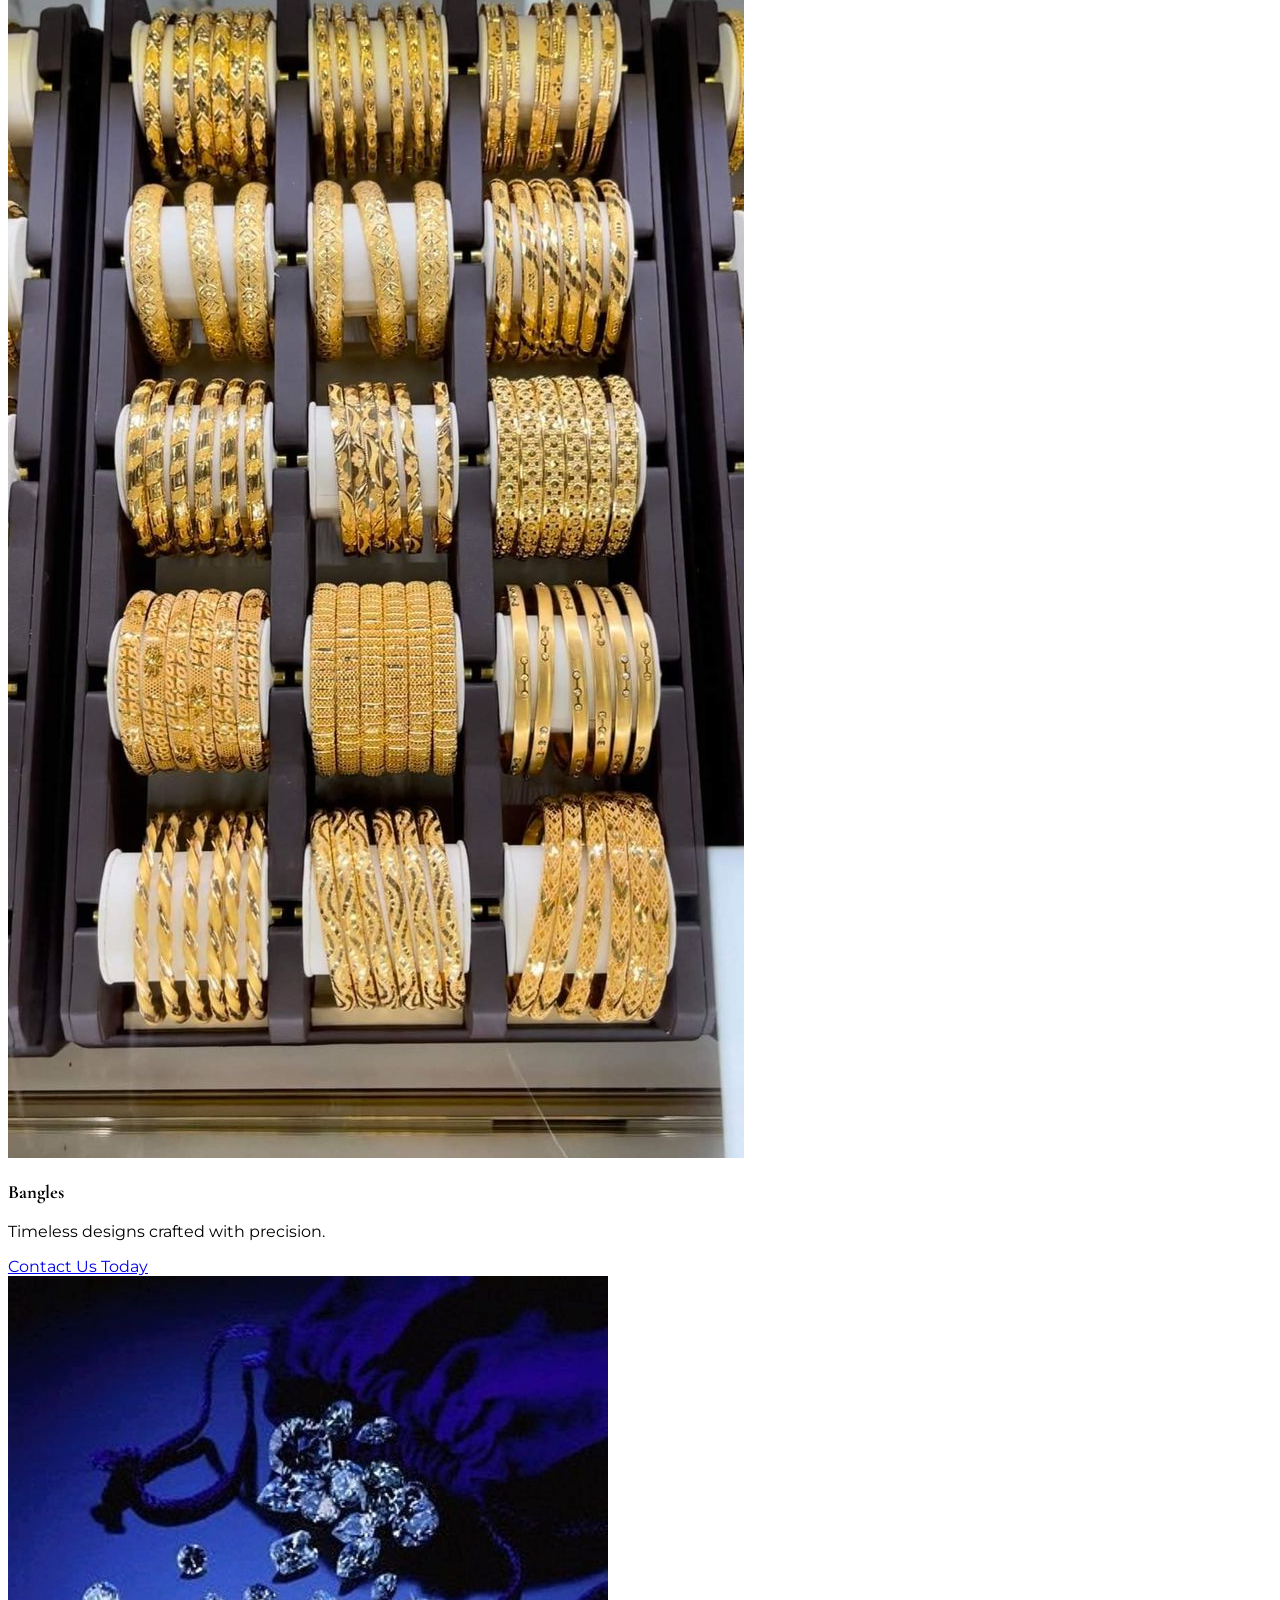
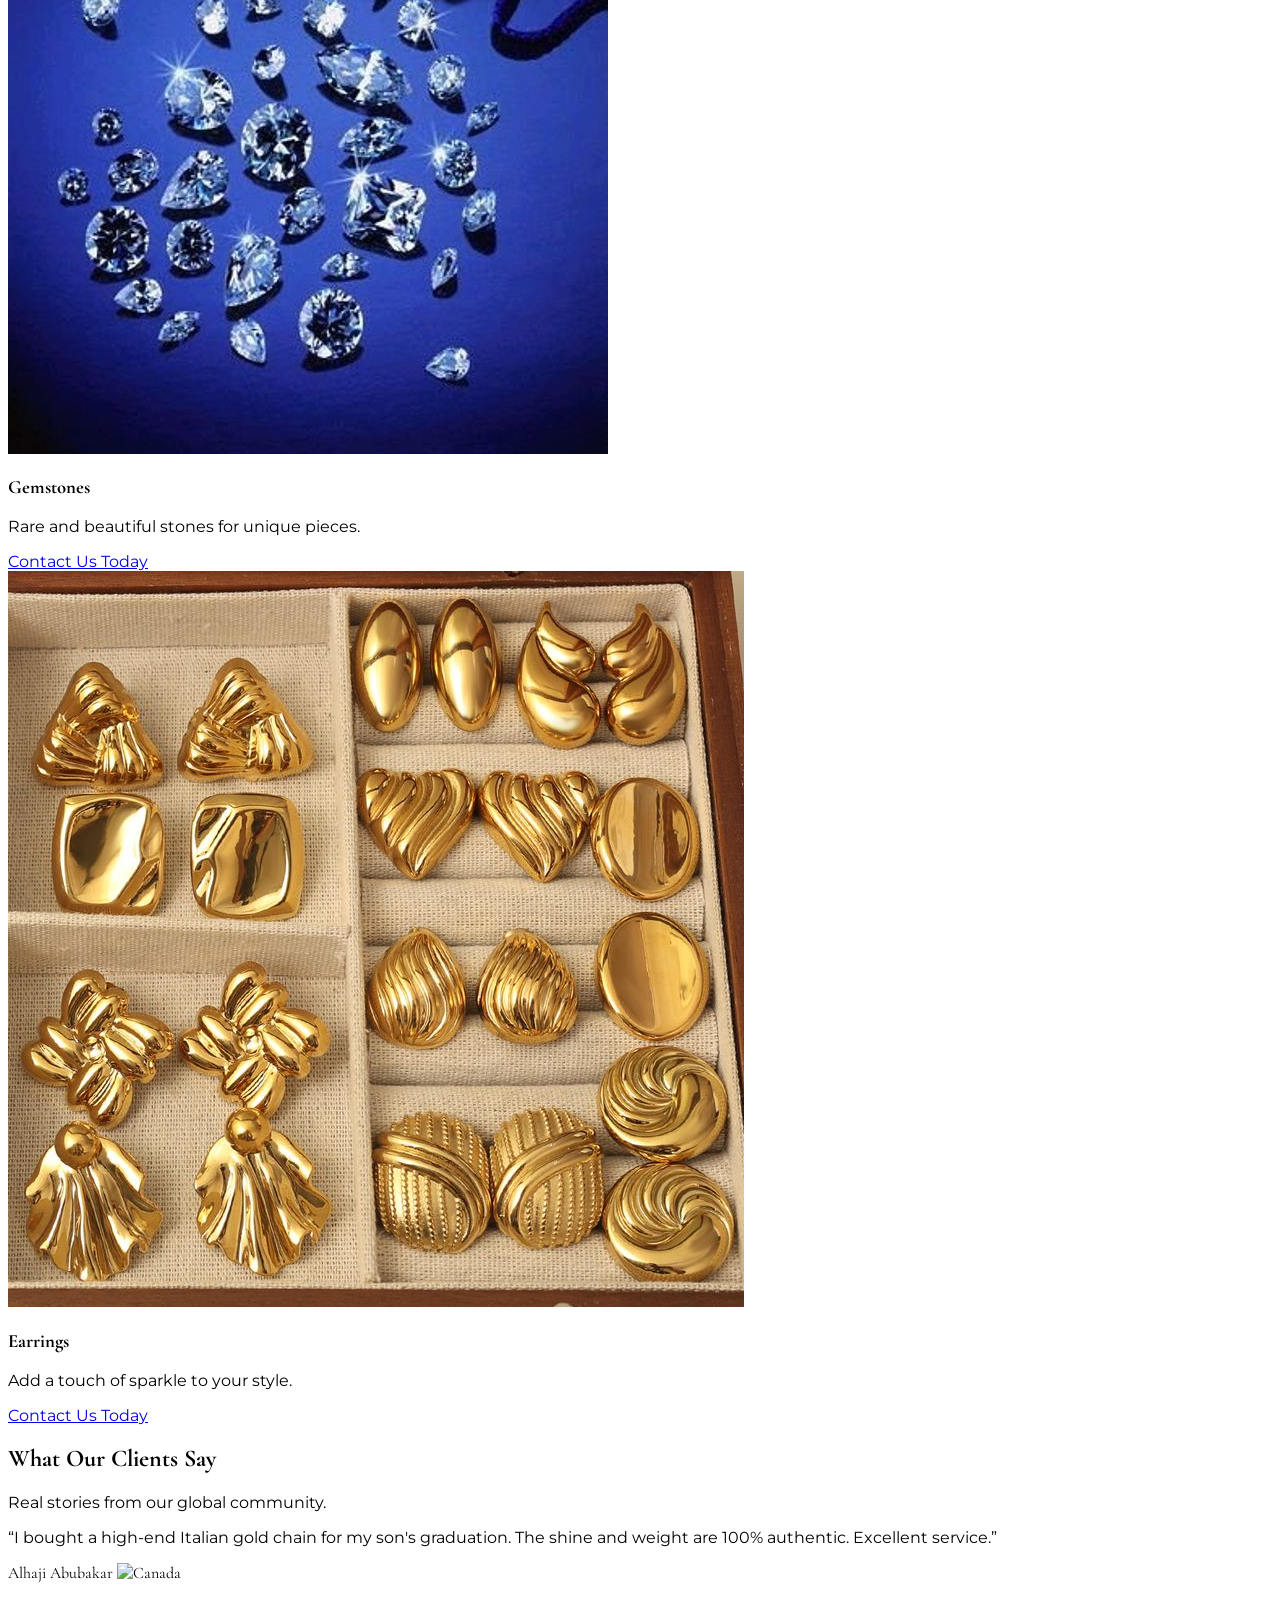
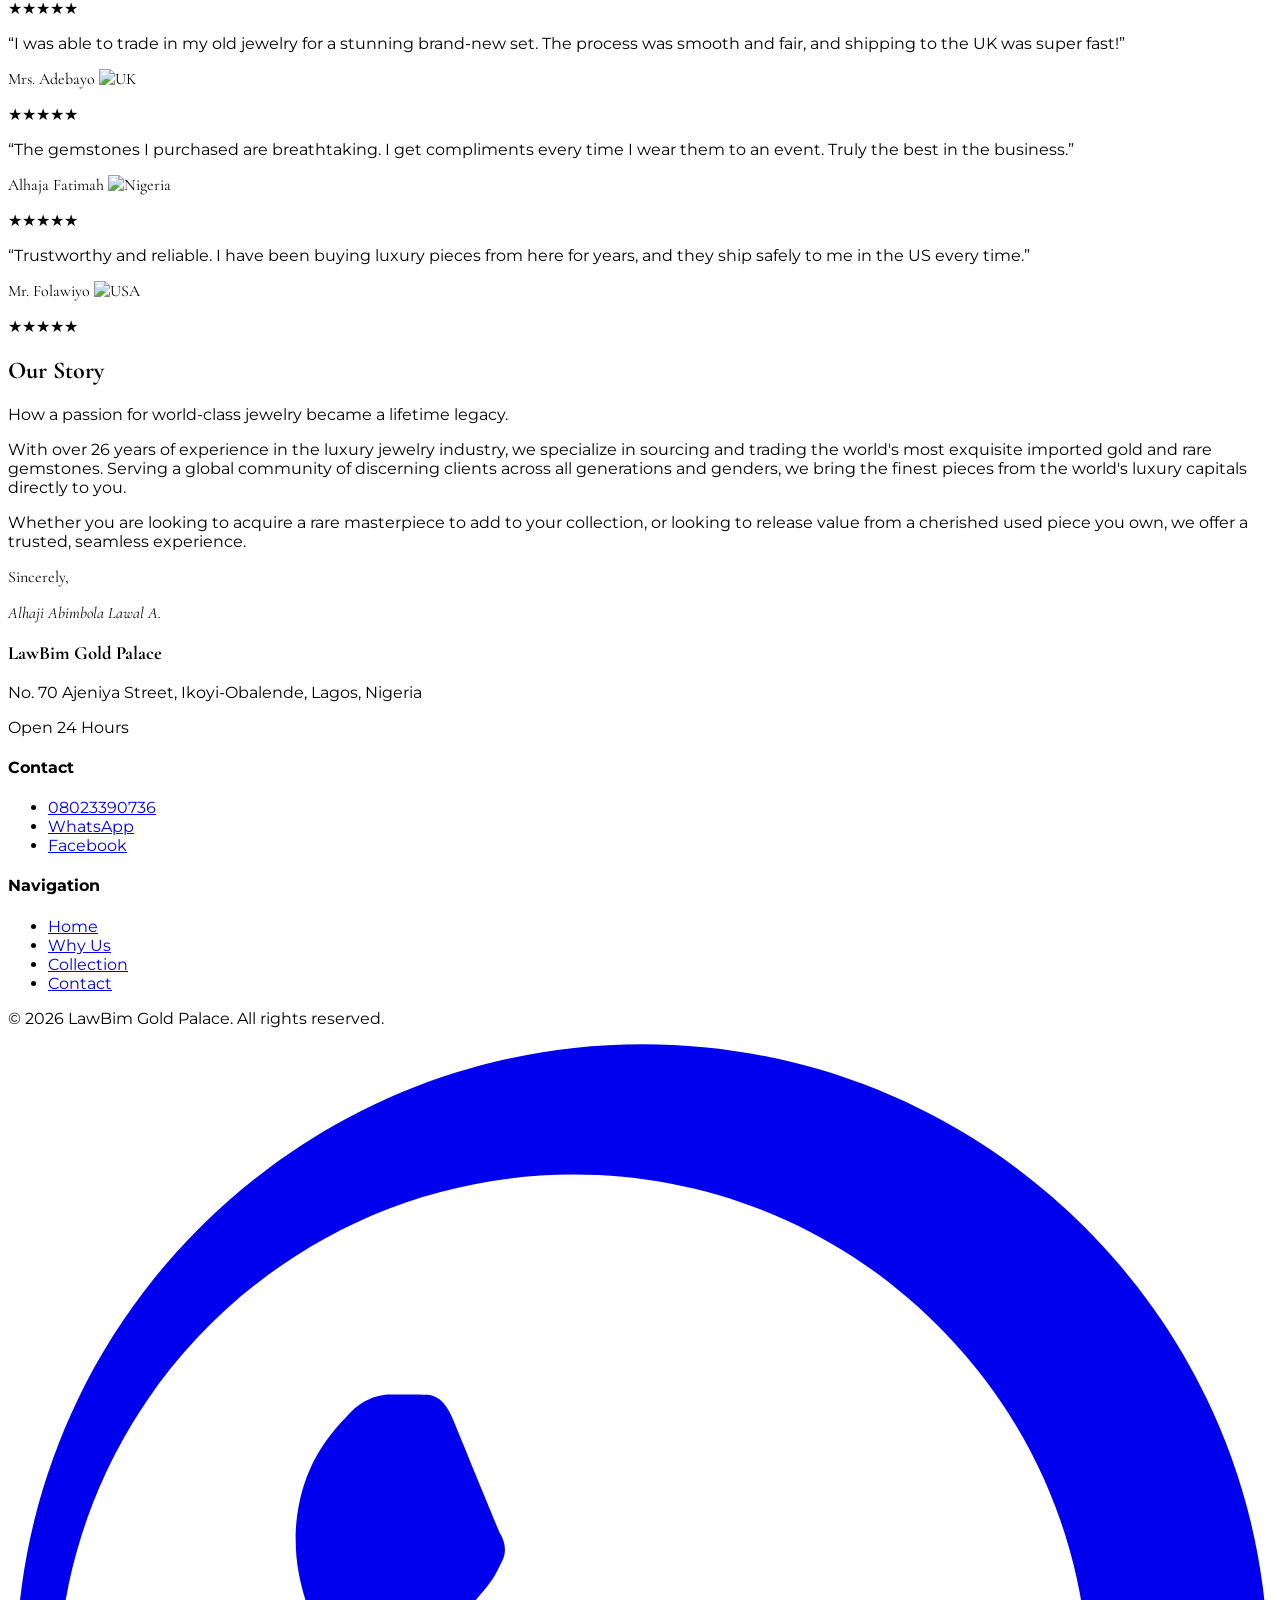
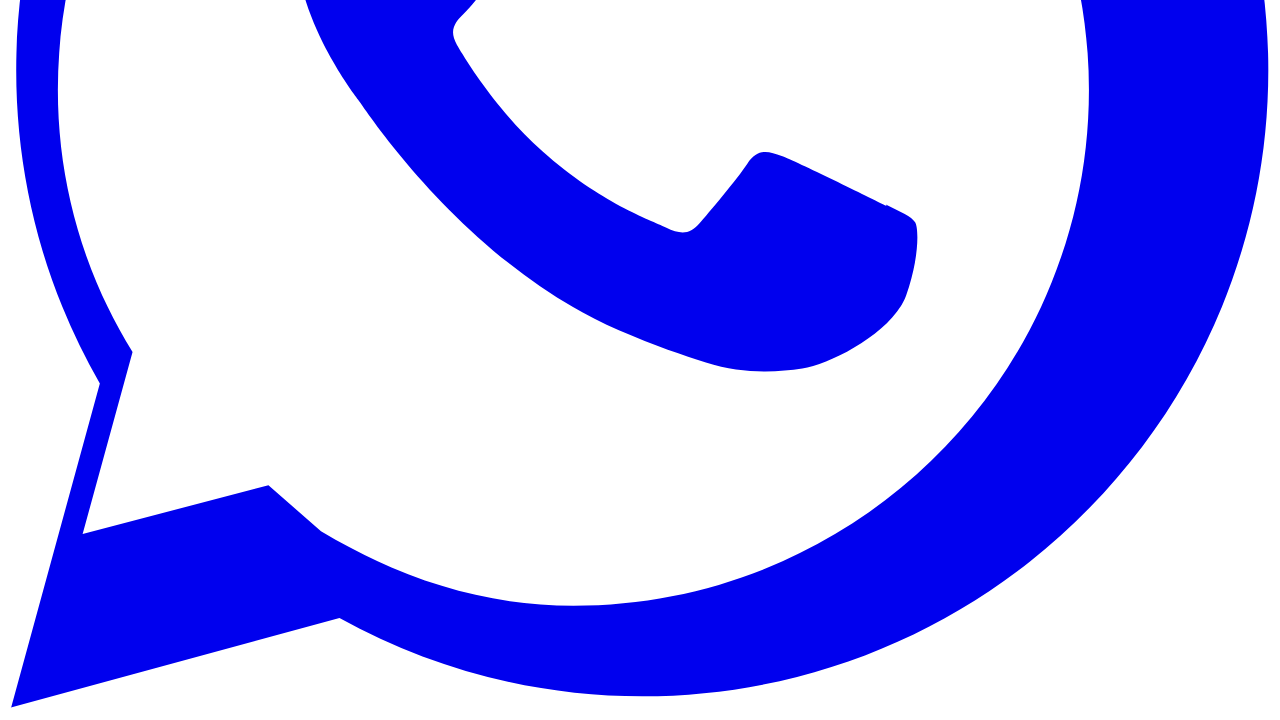
==== commit b9bc0f80: "Update subtext in Why Choose Us and Collection sections" ====
--- a/index.html
+++ b/index.html
@@ -130,7 +130,7 @@
                 <div class="text-center mb-16">
                     <h2 class="font-heading text-4xl md:text-5xl font-bold text-luxury-obsidian mb-4">Why Choose Us</h2>
                     <p class="text-gray-600 max-w-2xl mx-auto font-light">
-                        The distinction lies in the details. Discover why hundreds of clients worldwide trust us with their luxury jewelry collections.
+                        The distinction lies in the details. Discover why hundreds of clients worldwide choose us for exceptional luxury jewelry.
                     </p>
                 </div>
                 
@@ -179,7 +179,7 @@
             <div class="max-width-7xl mx-auto">
                 <div class="text-center mb-16">
                     <h2 class="font-heading text-4xl md:text-5xl font-bold text-luxury-obsidian mb-4">The Collection</h2>
-                    <p class="text-gray-600 max-w-2xl mx-auto font-light">Select a category to explore our curated curation.</p>
+                    <p class="text-gray-600 max-w-2xl mx-auto font-light">Select a category to explore our exclusive collection.</p>
                 </div>
                 
                 <div class="grid grid-cols-1 md:grid-cols-2 lg:grid-cols-3 gap-8">
